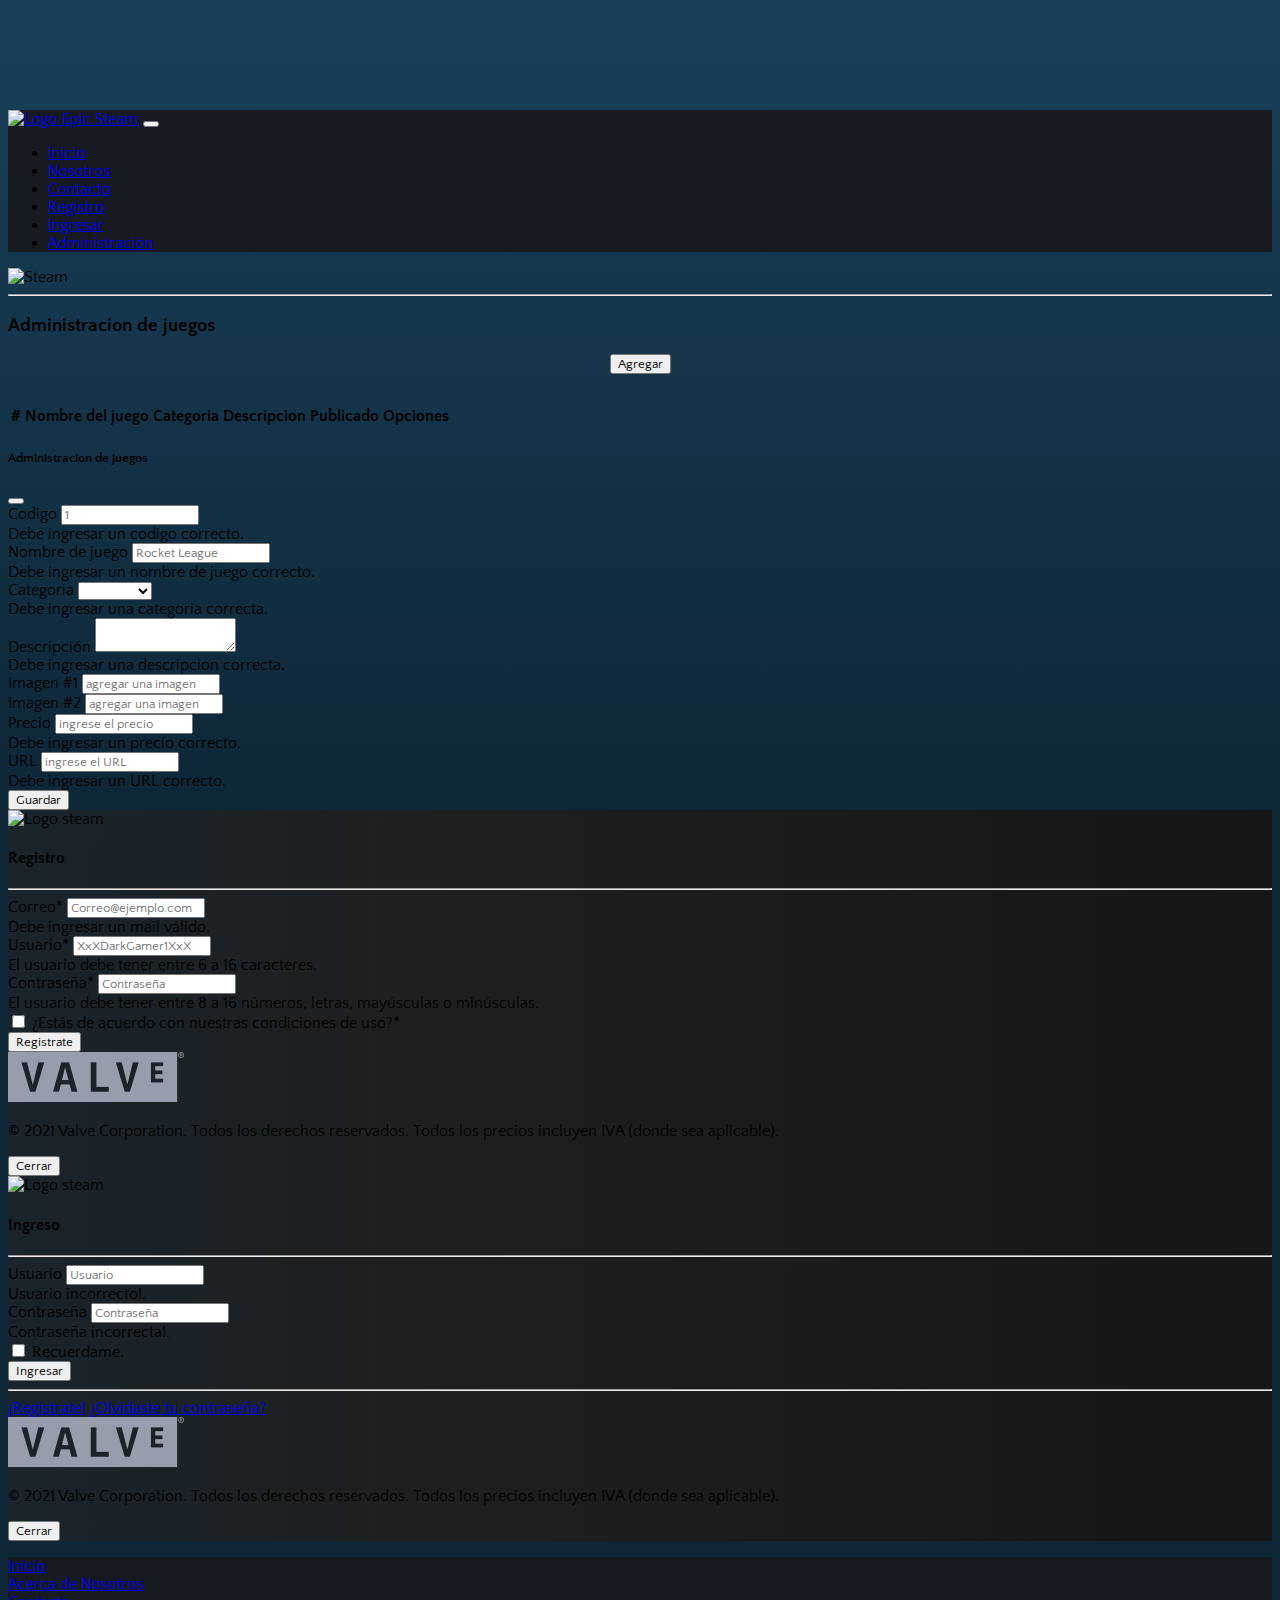
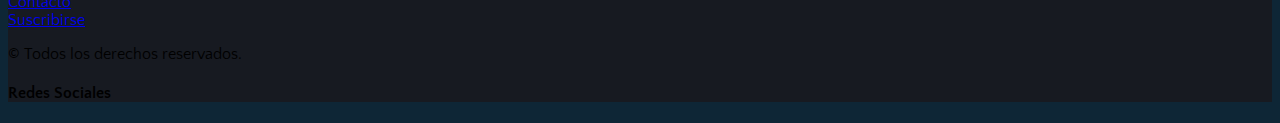
==== admin.html @ 3ad2d2c6 "se arreglaron errores en index.html y se crearon tres funciones para concatenar las categorias en su" ====
<!DOCTYPE html>
<html lang="es">

<head>
    <meta charset="UTF-8">
    <meta name="viewport" content="width=device-width, initial-scale=1.0">
    <meta name="keywords" content="steam, videojuegos, ofertas, multiplataformas, juegos originales, juegos completos, multiplayer, multijugador">
    <meta name="description" content="La mejor tienda de videojuegos para PC, contamos con los mejores precios y ofertas que se adapten a vos">
    <meta name="author" content="Alderete Nicolas Emanuel, D'Amichici Claudia Andrea, Llebeili Daniel Agustin, Mosquera Sebastian Ariel">
    <link rel="shortcut icon" href="img/favicon.ico" type="image/x-icon">
    <link href="https://cdn.jsdelivr.net/npm/bootstrap@5.0.0-beta2/dist/css/bootstrap.min.css" rel="stylesheet" integrity="sha384-BmbxuPwQa2lc/FVzBcNJ7UAyJxM6wuqIj61tLrc4wSX0szH/Ev+nYRRuWlolflfl" crossorigin="anonymous">
    <link rel="stylesheet" href="css/style.css">
    <script src="//cdn.jsdelivr.net/npm/sweetalert2@10"></script>
    <script src="https://kit.fontawesome.com/98b26e2579.js" crossorigin="anonymous"></script>
    <title>Steam</title>
</head>

<body class="body">
    <header>
        <nav class="navbar navbar-expand-lg navbar-dark fixed-top">
            <div class="container">
                <a class="navbar-brand maxwidthlogo text-center" href="index.html"><img src="img/logo_steam.svg" alt="Logo Epic Steam" class="img-fluid w-50" style="width: 356px; height: 89px;"></a>
                <button class="navbar-toggler" type="button" data-bs-toggle="collapse" data-bs-target="#navbarSupportedContent" aria-controls="navbarSupportedContent" aria-expanded="false" aria-label="Toggle navigation">
                    <span class="navbar-toggler-icon"></span>
                </button>
                <div class="collapse navbar-collapse" id="navbarSupportedContent">
                    <ul class="navbar-nav me-auto mb-2 mb-lg-0 text-center">
                        <li class="nav-item active mx-2">
                            <a class="nav-link" href="index.html">
                                <i class="fas fa-home fa-x"></i>
                                <div>Inicio</div>
                            </a>
                        </li>
                        <li class="nav-item mx-2">
                            <a class="nav-link" href="nosotros.html"><i class="fas fa-users fa-x"></i>
                                <div>Nosotros</div>
                            </a>
                        </li>
                        <li class="nav-item mx-2">
                            <a class="nav-link" href="contacto.html"><i class="far fa-comments fa-x"></i>
                                <div>Contacto</div>
                            </a>
                        </li>
                        <li class="nav-item mx-2">
                            <a class="nav-link" href="#modalRegistro" class="btn btn-light my-2" data-bs-toggle="modal" data-bs-target="#registromodal"><i class="far fa-bell fa-x"></i>
                                <div>Registro</div>
                            </a>
                        </li>
                        <li class="nav-item mx-2">
                            <a class="nav-link" href="#modalIngresar" data-bs-toggle="modal" data-bs-target="#loginmodal"><i class="fas fa-sign-in-alt fa-x"></i>
                                <div>Ingresar</div>
                            </a>
                        </li>
                        <li class="nav-item mx-2 d-none">
                            <a class="nav-link" href="admin.html"><i class="fas fa-user-shield fa-x"></i>
                                <div>Administración</div>
                            </a>
                        </li>
                    </ul>
                </div>
            </div>
        </nav>
    </header>
    <main>
        <div class="container">
            <section>
                <div class="d-flex justify-content-center">
                    <img src="img/logo_steam.svg" class="w-25 my-5" alt="Steam">
                </div>
                <hr class="text-light">
            </section>
            <section>
                <div>
                    <h3 class="text-center text-light mb-5 my-5">Administracion de juegos</h3>
                </div>
                <div class="botonAgregar">
                    <button class="btn btn-success w-25" id='btnAgregar'>Agregar</button>
                </div>
                <div class="table-responsive">
                    <table class="table table-striped">
                        <thead>
                            <tr class="text-light">
                                <th scope="col">#</th>
                                <th scope="col">Nombre del juego</th>
                                <th scope="col">Categoria</th>
                                <th scope="col">Descripcion</th>
                                <th scope="col">Publicado</th>
                                <th scope="col">Opciones</th>
                            </tr>
                        </thead>
                        <tbody id='tablaJuegos'>
                            
                        </tbody>
                    </table>
                </div>
            </section>
    </main>
    <!--Modal de administración-->
    <div class="modal" tabindex="-1" id="modalJuegos">
        <div class="modal-dialog">
            <div class="modal-content">
                <div class="modal-header">
                    <h5 class="modal-title">Administracion de juegos</h5>
                    <button type="button" class="btn-close" data-bs-dismiss="modal" aria-label="Close"></button>
                </div>
                <div class="modal-body">
                    <form id="formJuegos" onsubmit="guardarDatos(event)">
                        <div class="mb-3">
                            <label class="form-label">Codigo</label>
                            <input type="number" id="codigo" class="form-control" placeholder="1">
                            <div class="invalid-feedback">
                                Debe ingresar un codigo correcto.
                            </div>
                        </div>
                        <div class="mb-3">
                            <label class="form-label">Nombre de juego</label>
                            <input type="name" id="nombreDeJuego" class="form-control" placeholder="Rocket League">
                            <div class="invalid-feedback">
                                Debe ingresar un nombre de juego correcto.
                            </div>
                        </div>
                        <div class="mb-3">
                            <label class="form-label">Categoria</label>
                            <select id="categoria" class="form-control">
                        <option></option>
                        <option>Manejo</option>
                        <option>Disparos</option>
                        <option>Historia</option>
                        <option>Deportes</option>
                    </select>
                            <div class="invalid-feedback">
                                Debe ingresar una categoria correcta.
                            </div>
                        </div>
                        <div class="mb-3">
                            <label class="form-label">Descripción</label>
                            <textarea row="3" class="form-control" id="descripcion"></textarea>
                            <div class="invalid-feedback">
                                Debe ingresar una descripcion correcta.
                            </div>
                        </div>
                        <div class="mb-3">
                            <label class="form-label">Imagen #1</label>
                            <input type="text" class="form-control" placeholder="agregar una imagen" id="imagen1">
                        </div>
                        <div class="mb-3">
                            <label class="form-label">Imagen #2</label>
                            <input type="text" class="form-control" placeholder="agregar una imagen" id="imagen2">
                        </div>
                        <div class="mb-3">
                            <label class="form-label">Precio</label>
                            <input type="number" class="form-control" placeholder="ingrese el precio" id="precio">
                            <div class="invalid-feedback">
                                Debe ingresar un precio correcto.
                            </div>
                        </div>
                        <div class="mb-3">
                            <label class="form-label">URL</label>
                            <input type="text" class="form-control" placeholder="ingrese el URL" id="url">
                            <div class="invalid-feedback">
                                Debe ingresar un URL correcto.
                            </div>
                        </div>
                        <button class="btn btn-success w-100" type="submit">Guardar</button>
                    </form>
                </div>
            </div>
        </div>
    </div>
    <!-- Modal 1 -->
    <!-- Modal -->
    <div class="modal fade" id="registromodal" tabindex="-1" aria-labelledby="exampleModalLabel" aria-hidden="true">
        <div class="modal-dialog">
            <div class="modal-content bg-modal p-4">
                <div class="text-light d-flex flex-column">
                    <div>
                        <img src="img/logo_steam.svg" alt="Logo steam" class="w-25">
                        <h4 class="text-center">Registro</h4>
                        <hr class="hrs">
                    </div>
                    <div class="modal-body text-light">
                        <form class="px-4 py-3" onsubmit="validarReg(event)">
                            <div class="mb-3">
                                <label class="form-label">Correo*</label>
                                <input type="email" placeholder="Correo@ejemplo.com" class="form-control" id="email" onblur="validarEmail(this)" required>
                                <div class="invalid-feedback">
                                    Debe ingresar un mail válido.
                                </div>
                            </div>
                            <div class="mb-3">
                                <label class="form-label">Usuario*</label>
                                <input type="text" class="form-control" id="usuario" placeholder="XxXDarkGamer1XxX" onblur="validarUsuario (this)" required>
                                <div class="invalid-feedback">
                                    El usuario debe tener entre 6 a 16 caracteres.
                                </div>
                            </div>
                            <div class="mb-3">
                                <label class="form-label">Contraseña*</label>
                                <input type="password" class="form-control" id="contraseña" placeholder="Contraseña" onblur="validarContraseña(this)">
                                <div class="invalid-feedback">
                                    El usuario debe tener entre 8 a 16 números, letras, mayúsculas o minúsculas.
                                </div>
                            </div>
                            <div class="mb-3">
                                <div class="form-check">
                                    <input type="checkbox" class="form-check-input" id="terminos">
                                    <label class="form-check-label" for="dropdownCheck">
                                                ¿Estás de acuerdo con nuestras condiciones de uso?*
                                                </label>
                                </div>
                            </div>
                            <button type="submit" class="btn btn-success">Registrate</button>
                        </form>
                    </div>
                    <div class="modal-footer">
                        <div class="d-flex">
                            <div>
                                <img src="img/footerLogo_valve_new.png" alt="Logo-de-valve" class="w-100">
                            </div>
                            <p>© 2021 Valve Corporation. Todos los derechos reservados. Todos los precios incluyen IVA (donde sea aplicable).</p>
                        </div>
                        <div class="d-flex align-items-end justify-content-end">
                            <button type="button" class="btn btn-success" data-bs-dismiss="modal">Cerrar</button>
                        </div>
                    </div>
                </div>
            </div>
        </div>
    </div>
    <!-- Modal 2 -->
    <!-- Modal -->
    <div class="modal fade" id="loginmodal" tabindex="-1" aria-labelledby="exampleModalLabel" aria-hidden="true">
        <div class="modal-dialog">
            <div class="modal-content bg-modal p-4">
                <div class="text-light d-flex flex-column">
                    <div>
                        <img src="img/logo_steam.svg" alt="Logo steam" class="w-25">
                        <h4 class="text-center">Ingreso</h4>
                        <hr class="hrs">
                    </div>
                    <div class="modal-body text-light">
                        <form class="px-4 py-3">
                            <div class="mb-3">
                                <label class="form-label">Usuario</label>
                                <input type="text" class="form-control" id="exampleDropdownFormEmail1" placeholder="Usuario" onblur="validarUsuario (this)" required>
                                <div class="invalid-feedback">
                                    Usuario incorrecto!.
                                </div>
                            </div>
                            <div class="mb-3">
                                <label class="form-label">Contraseña</label>
                                <input type="password" class="form-control" id="exampleDropdownFormPassword1" placeholder="Contraseña " onblur="validarContraseña(this)" required>
                                <div class="invalid-feedback">
                                    Contraseña incorrecta!.
                                </div>
                            </div>
                            <div class="mb-3">
                                <div class="form-check">
                                    <input type="checkbox" class="form-check-input" id="...">
                                    <label class="form-check-label" for="dropdownCheck">
                                                    Recuerdame.
                                                    </label>
                                </div>
                            </div>
                            <button type="submit" class="btn btn-success">Ingresar</button>
                        </form>
                        <hr class="hrs">
                        <a class="dropdown-item text-light" href="#">¡Registrate!</a>
                        <a class="dropdown-item text-light" href="#">¿Olvidaste tu contraseña?</a>
                    </div>
                    <div class="modal-footer">
                        <div class="d-flex">
                            <div>
                                <img src="img/footerLogo_valve_new.png" alt="Logo-de-valve" class="w-100">
                            </div>
                            <p>© 2021 Valve Corporation. Todos los derechos reservados. Todos los precios incluyen IVA (donde sea aplicable).</p>
                        </div>
                        <div class="d-flex align-items-end justify-content-end">
                            <button type="button" class="btn btn-success" data-bs-dismiss="modal">Cerrar</button>
                        </div>
                    </div>
                </div>
            </div>
        </div>
    </div>
    <!-- Fin de modal -->
    <footer class="container-fluid text-dark pt-3">
        <section class="row align-items-center text-center">
            <article class="col-sm-12 col-md-4">
                <ul class="lista">
                    <li><a href="#" class="text-light">Inicio</a></li>
                    <li><a href="#" class="text-light">Acerca de Nosotros</a></li>
                    <li><a href="#" class="text-light">Contacto</a></li>
                    <li><a href="#" class="text-light">Suscribirse</a></li>
                </ul>
            </article>
            <article class="col-sm-12 col-md-4 align-items-center text-light">
                <p>&copy; Todos los derechos reservados.</p>
            </article>
            <article class="col-sm-12 col-md-4 pt-2">
                <h4 class="lead text-light">Redes Sociales</h4>
                <div class="row">
                    <div class="col-sm-12">
                        <a href="#" class="text-light"><i class="fab fa-facebook-square fa-2x m-2"></i></a>
                        <a href="#" class="text-light" target="_blank"><i
                                class="fab fa-twitter-square fa-2x m-2"></i></a>
                        <a href="#" class="text-light"><i class="fab fa-instagram-square fa-2x m-2"></i></a>
                        <a href="#" class="text-light"><i class="fab fa-youtube-square fa-2x m-2"></i></i></a>
                    </div>
                </div>
            </article>
        </section>
        </div>
    </footer>
    <script src="https://cdn.jsdelivr.net/npm/bootstrap@5.0.0-beta2/dist/js/bootstrap.bundle.min.js" integrity="sha384-b5kHyXgcpbZJO/tY9Ul7kGkf1S0CWuKcCD38l8YkeH8z8QjE0GmW1gYU5S9FOnJ0" crossorigin="anonymous"></script>
    <script type="module" src="js/admin.js"></script>
    <script src="js/contacto.js"></script>
</body>

</html>
---- css/style.css ----
@import url('https://fonts.googleapis.com/css2?family=Quattrocento+Sans&display=swap');
* {
    font-family: 'Quattrocento Sans', sans-serif;
}

.lista {
    list-style: none;
    padding: 0;
}

body {
    margin-top: 110px;
    min-height: 100vh;
}

.body {
    background: rgb(25, 64, 90);
    background: linear-gradient(180deg, rgba(25, 64, 90, 1) 0%, rgba(14, 38, 54, 1) 49%, rgba(14, 38, 54, 1) 100%);
}

nav {
    background: #171a21;
}

footer {
    background: #171a21;
}

.botonAgregar {
    display: flex;
    justify-content: center;
    margin-bottom: 30px;
}

.bg-destacado {
    background-color: #0a141d;
}

.bo-destacado {
    border-radius: 75%;
}

.hrs {
    color: azure;
}

.ml {
    margin-left: 70px;
}

.fuenteDetalleSmall {
    font-size: 87%;
}

.fuenteDetalleColor1 {
    color: #556772;
}

.fuenteDetalleColor2 {
    color: #66c0f4;
}

.fuenteDetalleColor3 {
    color: #8f98a0;
}

.textLink {
    text-decoration: none;
    color: #8f98a0;
}

.textLink:hover {
    text-decoration: none;
    color: #f5f5f5;
}

.fuenteDetalleLarge {
    font-size: 170%;
    font-weight: bold;
}

.bg-card {
    background: rgb(43, 59, 74);
    background: linear-gradient(90deg, rgba(43, 59, 74, 1) 0%, rgba(86, 100, 115, 1) 91%);
    height: 60px;
    padding-bottom: 20px;
    border-radius: 5px;
}

.boton-comprar {
    background: rgb(117, 176, 34);
    background: linear-gradient(90deg, rgba(117, 176, 34, 1) 0%, rgba(88, 138, 27, 1) 69%);
    color: #d2efa9;
    height: 34px;
    border: none;
    border-radius: 3px;
    font-weight: bold;
}

.boton-comprar:hover {
    background: rgb(152, 229, 43);
    background: linear-gradient(90deg, rgba(152, 229, 43, 1) 0%, rgba(122, 192, 36, 1) 69%);
    color: white;
    font-weight: bold;
}

.plataformaCompra {
    background: #0a141d;
    width: max-content;
    margin-left: 70%;
    border-radius: 3px;
}

.fondoTabla {
    background: #112e41;
}

.textos {
    text-align: justify;
}

.plataformaContrato {
    background: rgb(78, 74, 63);
    background: linear-gradient(90deg, rgba(78, 74, 63, 1) 4%, rgba(114, 104, 80, 1) 74%);
    color: #e1c48a;
}

.bg-modal {
    background: rgb(34, 34, 34);
    background: linear-gradient(90deg, rgba(34, 34, 34, 0.5410539215686274) 0%, rgba(31, 31, 31, 1) 35%, rgba(22, 22, 22, 1) 100%);
}

.pers1 {
    margin: 40px;
    background-color: #00DBDE;
    background-image: linear-gradient(90deg, #00DBDE 0%, #171a21 73%);
}

.pers2 {
    margin: 40px;
    background-color: #171a21;
    background-image: linear-gradient(90deg, #171a21 28%, #00DBDE 73%);
}

.pers3 {
    margin: 40px;
    background-color: #00DBDE;
    background-image: linear-gradient(90deg, #00DBDE 0%, #171a21 73%);
}

.pers4 {
    margin: 40px;
    background-color: #171a21;
    background-image: linear-gradient(90deg, #171a21 28%, #00DBDE 73%);
}

.fotopers {
    border-radius: 50%;
}

.video {
    width: 100%;
    height: 45%;
}

.intro {
    background-color: #0a141d;
    height: 510px;
}

.contenedor404 {
    background: rgb(0, 0, 0);
    background: linear-gradient(90deg, rgba(0, 0, 0, 0.6951914554884453) 0%, rgba(0, 0, 0, 0.8436508392419468) 76%);
}

.gordon {
    position: relative;
}

@media (max-width: 1400px) and (min-width: 1200px) {
    .plataformaCompra {
        margin-left: 65%;
    }
}

@media (max-width: 1200px) and (min-width: 992px) {
    .plataformaCompra {
        margin-left: 60%;
    }
    .intro {
        height: 540px;
    }
}

@media (max-width: 992px) {
    .fuenteDetalleLarge {
        font-size: 140%;
    }
    .plataformaCompra {
        margin-left: 60%;
    }
    .contenedorFlexible {
        display: flex;
        flex-direction: column;
    }
    .intro {
        height: 800px;
    }
}

@media (max-width: 769px) {
    .fuenteDetalleLarge {
        font-size: 110%;
    }
    .fuenteDetalleSmall2 {
        font-size: 70%;
    }
    .plataformaCompra {
        margin-left: 60%;
        font-size: 70%;
    }
    .intro {
        height: 620px;
    }
}

@media (max-width: 520px) {
    .plataformaCompra {
        margin-left: 5%;
        font-size: 70%;
    }
}

.buttonCheckbox{
    transform: scale(2.0);
    margin-left: 30px;
    margin-top: 10px;
}
.buttonCheckboxModal{
    transform: scale(1.5);
}
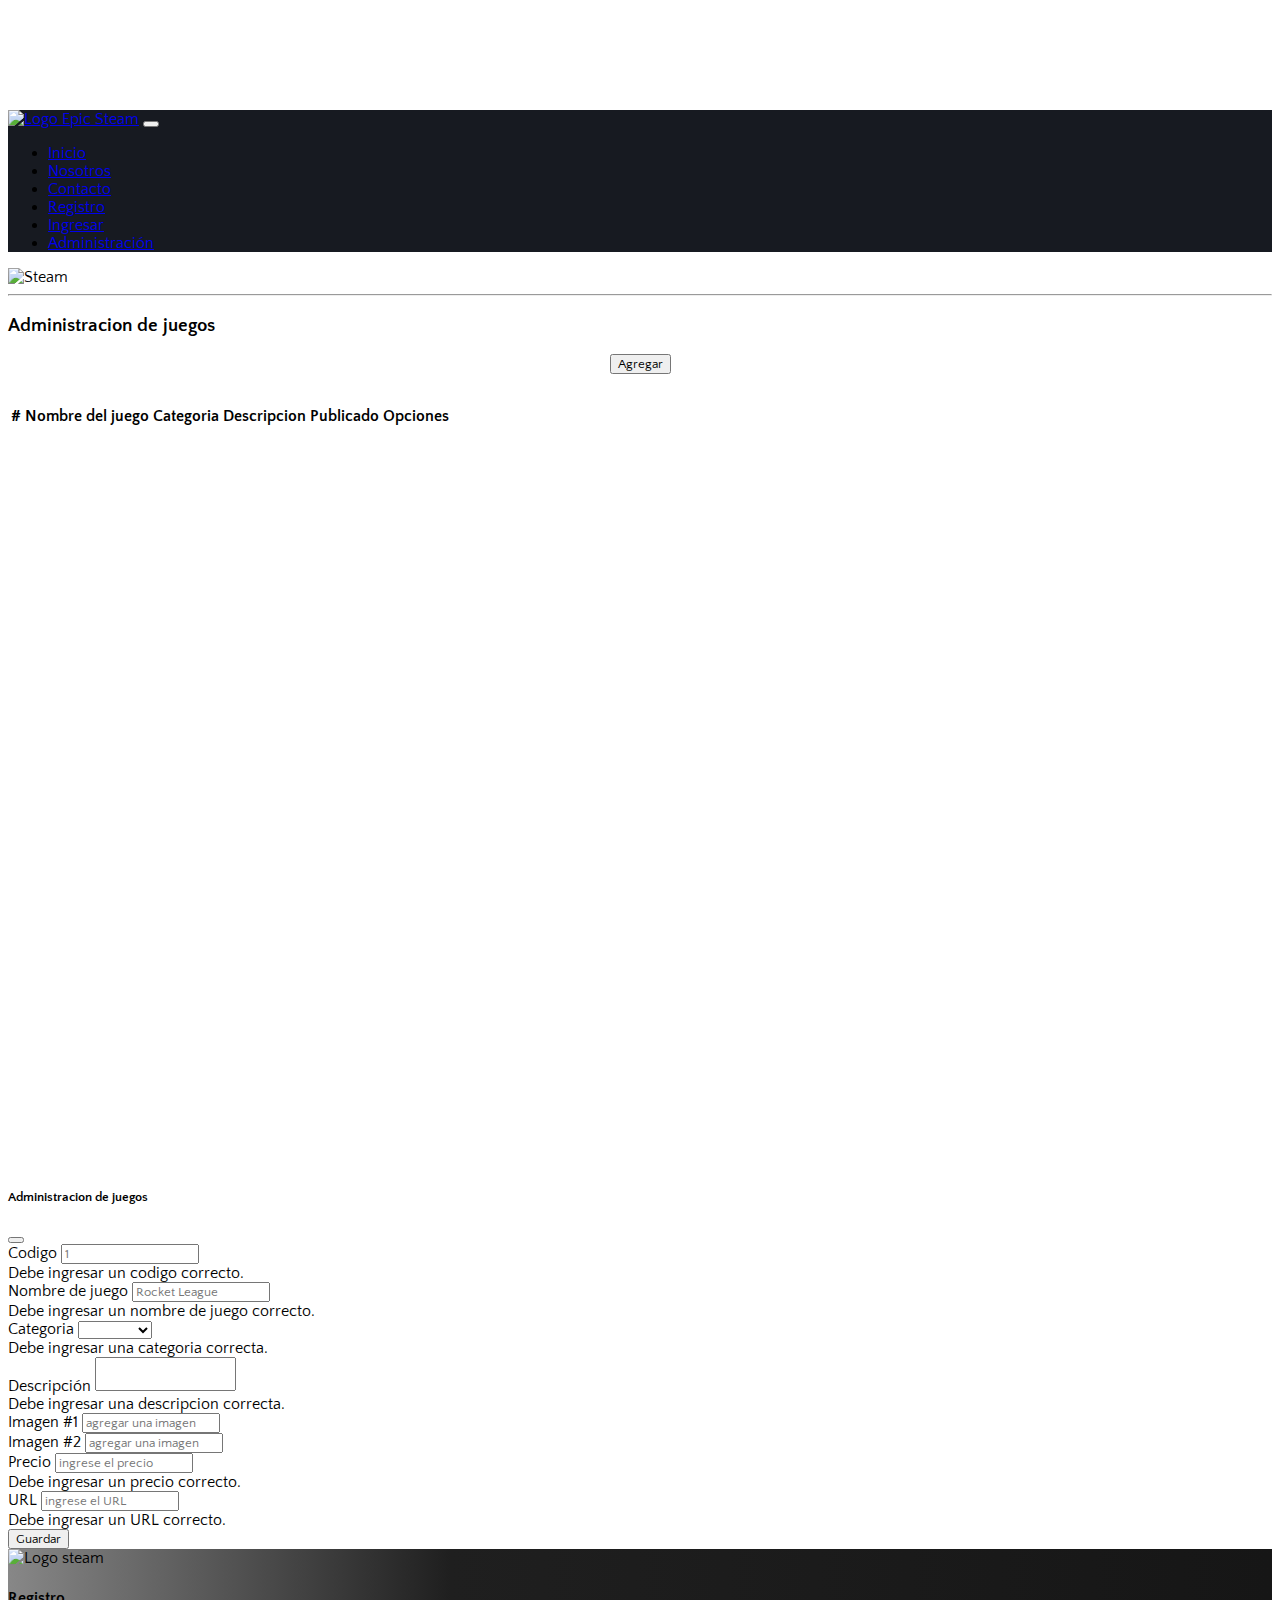
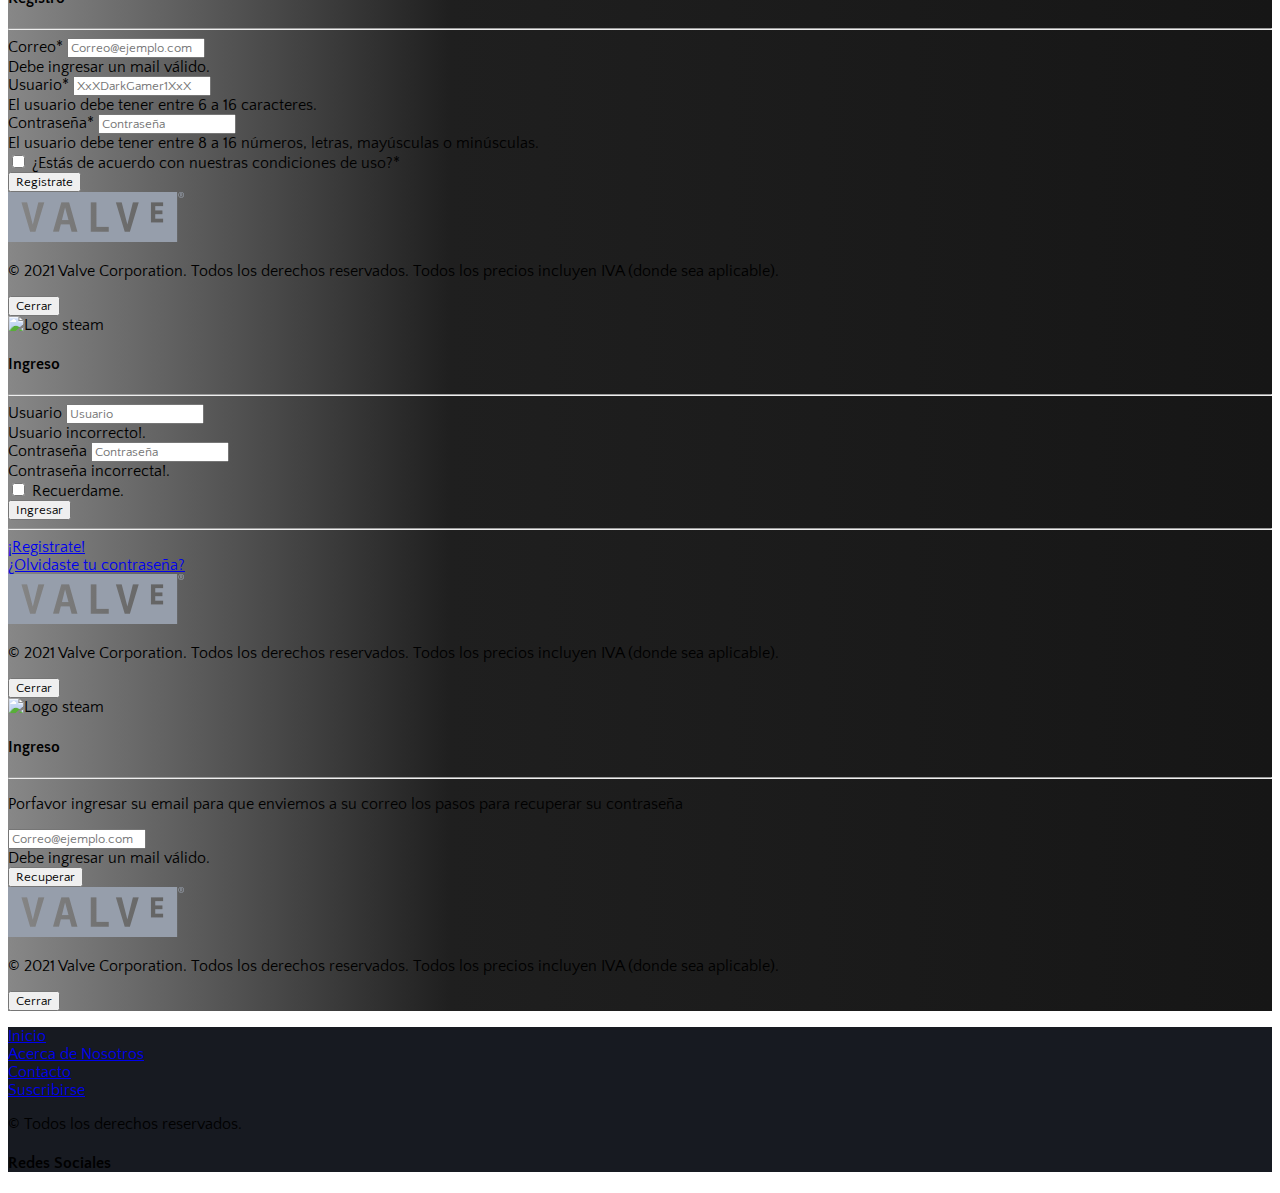
==== commit 3dd5ee51: "se modifico propiedades en imagen de fondo de pag error 404" ====
--- a/admin.html
+++ b/admin.html
@@ -15,7 +15,7 @@
     <title>Steam</title>
 </head>
 
-<body class="body">
+<body>
     <header>
         <nav class="navbar navbar-expand-lg navbar-dark fixed-top">
             <div class="container">
@@ -52,7 +52,7 @@
                             </a>
                         </li>
                         <li class="nav-item mx-2 d-none">
-                            <a class="nav-link" href="admin.html"><i class="fas fa-user-shield fa-x"></i>
+                            <a class="nav-link active" href="admin.html"><i class="fas fa-user-shield fa-x"></i>
                                 <div>Administración</div>
                             </a>
                         </li>
@@ -94,6 +94,7 @@
                     </table>
                 </div>
             </section>
+        </div>
     </main>
     <!--Modal de administración-->
     <div class="modal" tabindex="-1" id="modalJuegos">
@@ -241,14 +242,14 @@
                     <div class="modal-body text-light">
                         <form class="px-4 py-3">
                             <div class="mb-3">
-                                <label class="form-label">Usuario</label>
+                                <label  class="form-label">Usuario</label>
                                 <input type="text" class="form-control" id="exampleDropdownFormEmail1" placeholder="Usuario" onblur="validarUsuario (this)" required>
                                 <div class="invalid-feedback">
                                     Usuario incorrecto!.
                                 </div>
                             </div>
                             <div class="mb-3">
-                                <label class="form-label">Contraseña</label>
+                                <label  class="form-label">Contraseña</label>
                                 <input type="password" class="form-control" id="exampleDropdownFormPassword1" placeholder="Contraseña " onblur="validarContraseña(this)" required>
                                 <div class="invalid-feedback">
                                     Contraseña incorrecta!.
@@ -265,8 +266,47 @@
                             <button type="submit" class="btn btn-success">Ingresar</button>
                         </form>
                         <hr class="hrs">
-                        <a class="dropdown-item text-light" href="#">¡Registrate!</a>
-                        <a class="dropdown-item text-light" href="#">¿Olvidaste tu contraseña?</a>
+                        <div><a class="hobmodales text-light" href="#" data-bs-toggle="modal" data-bs-target="#registromodal" data-bs-dismiss="modal">¡Registrate!</a></div>
+                        <div class="py-2"><a class="text-light hobmodales" href="#" data-bs-toggle="modal" data-bs-target="#recuperar" data-bs-dismiss="modal">¿Olvidaste tu contraseña?</a></div>
+                    </div>
+                    <div class="modal-footer">
+                        <div class="d-flex">
+                            <div>
+                                <img src="img/footerLogo_valve_new.png" alt="Logo-de-valve" class="w-100">
+                            </div>
+                            <p>© 2021 Valve Corporation. Todos los derechos reservados. Todos los precios incluyen IVA (donde sea aplicable).</p>
+                        </div>
+                        <div class="d-flex align-items-end justify-content-end">
+                            <button type="button" class="btn btn-success" data-bs-dismiss="modal">Cerrar</button>
+                        </div>
+                    </div>
+                </div>
+            </div>
+        </div>
+    </div>
+    <!-- Fin de modal -->
+    <!-- Modal 3 -->
+    <!-- Modal -->
+    <div class="modal fade" id="recuperar" tabindex="-1" aria-labelledby="exampleModalLabel" aria-hidden="true">
+        <div class="modal-dialog">
+            <div class="modal-content bg-modal p-4">
+                <div class="text-light d-flex flex-column">
+                    <div>
+                        <img src="img/logo_steam.svg" alt="Logo steam" class="w-25">
+                        <h4 class="text-center">Ingreso</h4>
+                        <hr class="hrs">
+                    </div>
+                    <div class="modal-body text-light">
+                        <form class="px-4 py-3">
+                            <div class="mb-3">
+                                <div><p class="text-light">Porfavor ingresar su email para que enviemos a su correo los pasos para recuperar su contraseña</p></div>
+                                <input type="email" placeholder="Correo@ejemplo.com" class="form-control" id="email" onblur="validarEmail(this)" required>
+                                <div class="invalid-feedback">
+                                    Debe ingresar un mail válido.
+                                </div>
+                            </div>
+                            <button type="submit" class="btn btn-success">Recuperar</button>
+                        </form>
                     </div>
                     <div class="modal-footer">
                         <div class="d-flex">
@@ -316,5 +356,4 @@
     <script type="module" src="js/admin.js"></script>
     <script src="js/contacto.js"></script>
 </body>
-
 </html>--- a/css/style.css
+++ b/css/style.css
@@ -3,6 +3,17 @@
     font-family: 'Quattrocento Sans', sans-serif;
 }
 
+.fondo{
+    background-image: url("/img/City17.webp");
+    background-repeat: no-repeat;
+    background-position: center;
+    background-size: cover;
+}
+
+main{
+    min-height: 100vh;
+}
+
 .lista {
     list-style: none;
     padding: 0;
@@ -10,20 +21,39 @@
 
 body {
     margin-top: 110px;
-    min-height: 100vh;
+<<<<<<< HEAD
+   
 }
 
 .body {
+=======
+>>>>>>> bd26e4e6ee7a1b51810fb1f0d7755819b11903ea
     background: rgb(25, 64, 90);
     background: linear-gradient(180deg, rgba(25, 64, 90, 1) 0%, rgba(14, 38, 54, 1) 49%, rgba(14, 38, 54, 1) 100%);
 }
 
+main{
+    min-height: 100vh;
+}
 nav {
     background: #171a21;
 }
 
 footer {
     background: #171a21;
+}
+
+textarea{
+    resize: none;
+}
+
+#particles-js
+{
+	height: 100%;
+	position: absolute;
+	top: 0;
+	width: 100vw;
+    z-index: -1;
 }
 
 .botonAgregar {
@@ -130,26 +160,19 @@
     background: linear-gradient(90deg, rgba(34, 34, 34, 0.5410539215686274) 0%, rgba(31, 31, 31, 1) 35%, rgba(22, 22, 22, 1) 100%);
 }
 
-.pers1 {
+.persona
+{
     margin: 40px;
+}
+
+.persona:nth-child(odd)
+{
     background-color: #00DBDE;
     background-image: linear-gradient(90deg, #00DBDE 0%, #171a21 73%);
 }
 
-.pers2 {
-    margin: 40px;
-    background-color: #171a21;
-    background-image: linear-gradient(90deg, #171a21 28%, #00DBDE 73%);
-}
-
-.pers3 {
-    margin: 40px;
-    background-color: #00DBDE;
-    background-image: linear-gradient(90deg, #00DBDE 0%, #171a21 73%);
-}
-
-.pers4 {
-    margin: 40px;
+.persona:nth-child(even)
+{
     background-color: #171a21;
     background-image: linear-gradient(90deg, #171a21 28%, #00DBDE 73%);
 }
@@ -165,7 +188,7 @@
 
 .intro {
     background-color: #0a141d;
-    height: 510px;
+    height: 100%;
 }
 
 .contenedor404 {
@@ -175,6 +198,7 @@
 
 .gordon {
     position: relative;
+    
 }
 
 @media (max-width: 1400px) and (min-width: 1200px) {
@@ -189,6 +213,21 @@
     }
     .intro {
         height: 540px;
+    }
+
+}
+
+@media screen and (max-width: 1024px){
+    .persona:nth-child(even){
+        background-image: linear-gradient(to bottom, #171a21 28%, #00DBDE 73%);
+    }   
+    
+    .persona:nth-child(odd){
+        background-image: linear-gradient(to top, #00DBDE 0%, #171a21 73%);
+    }   
+    
+    .persona img{
+        object-fit: cover;
     }
 }
 
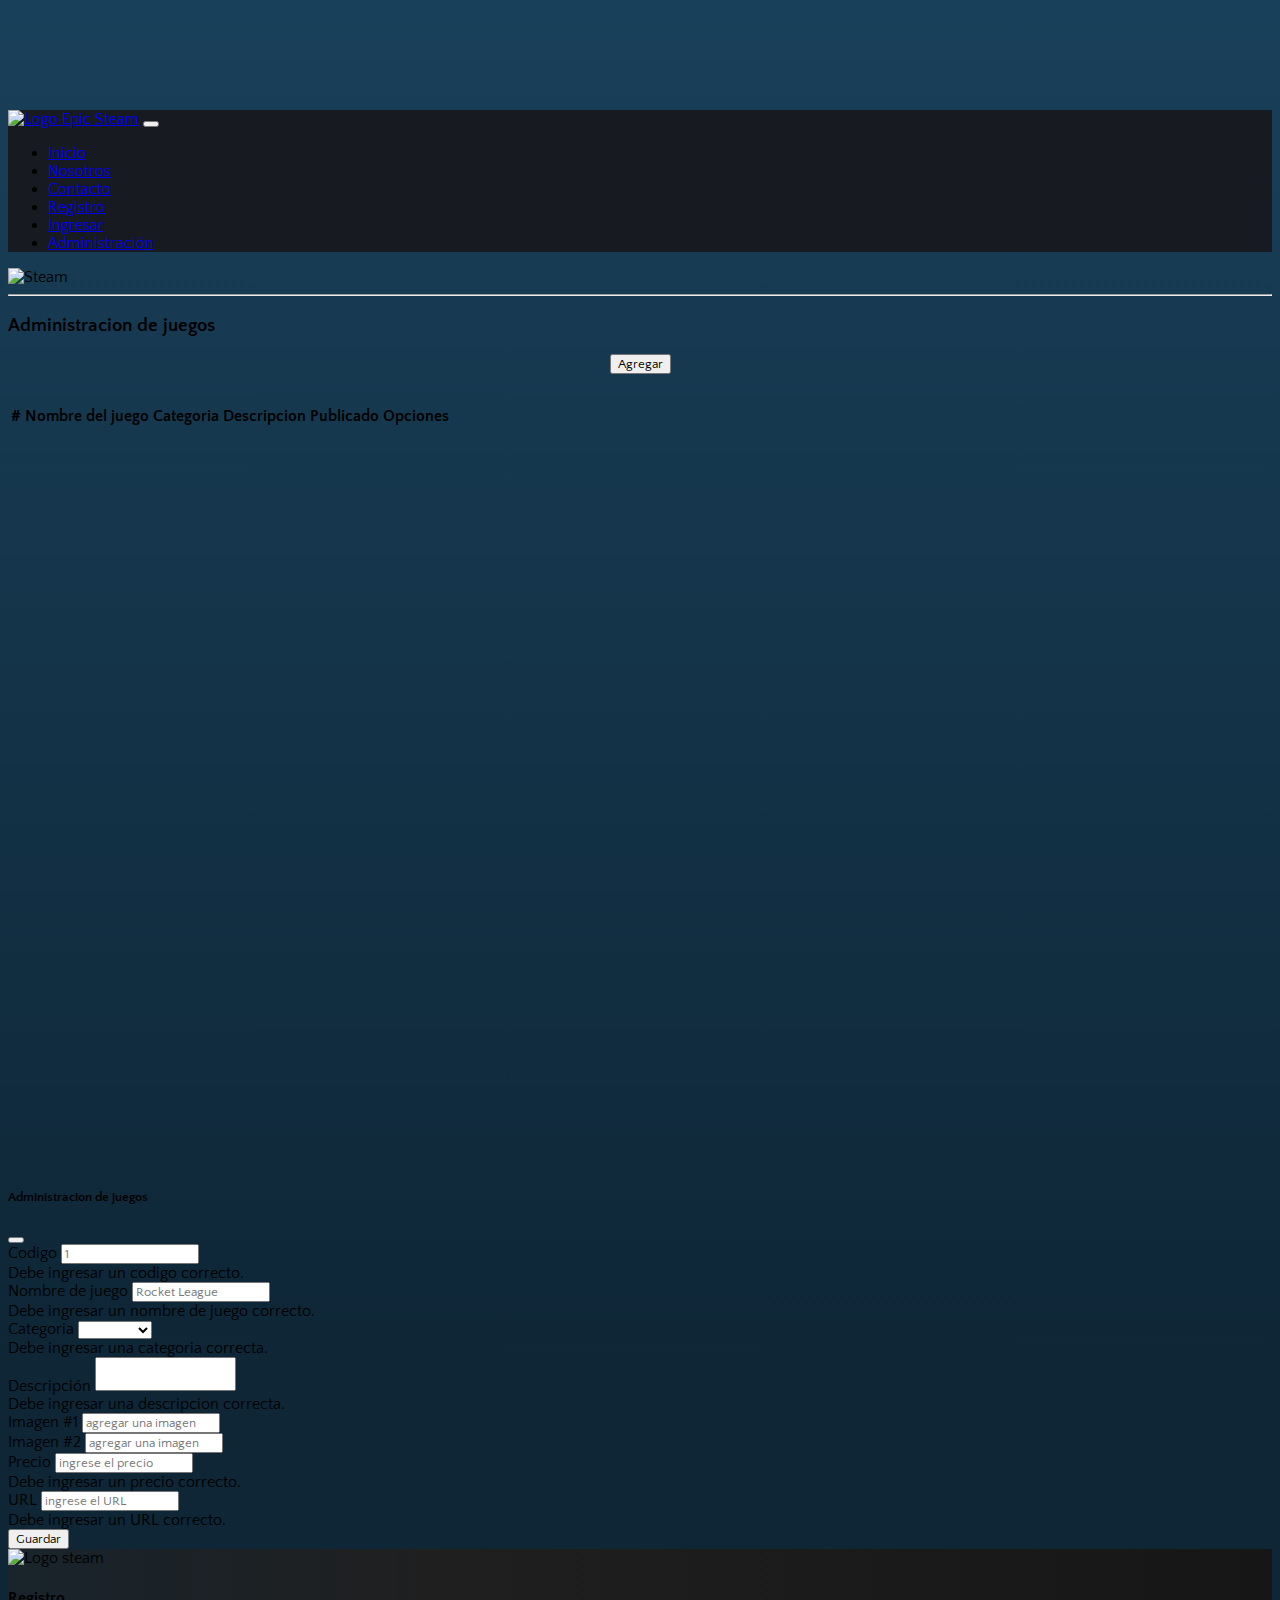
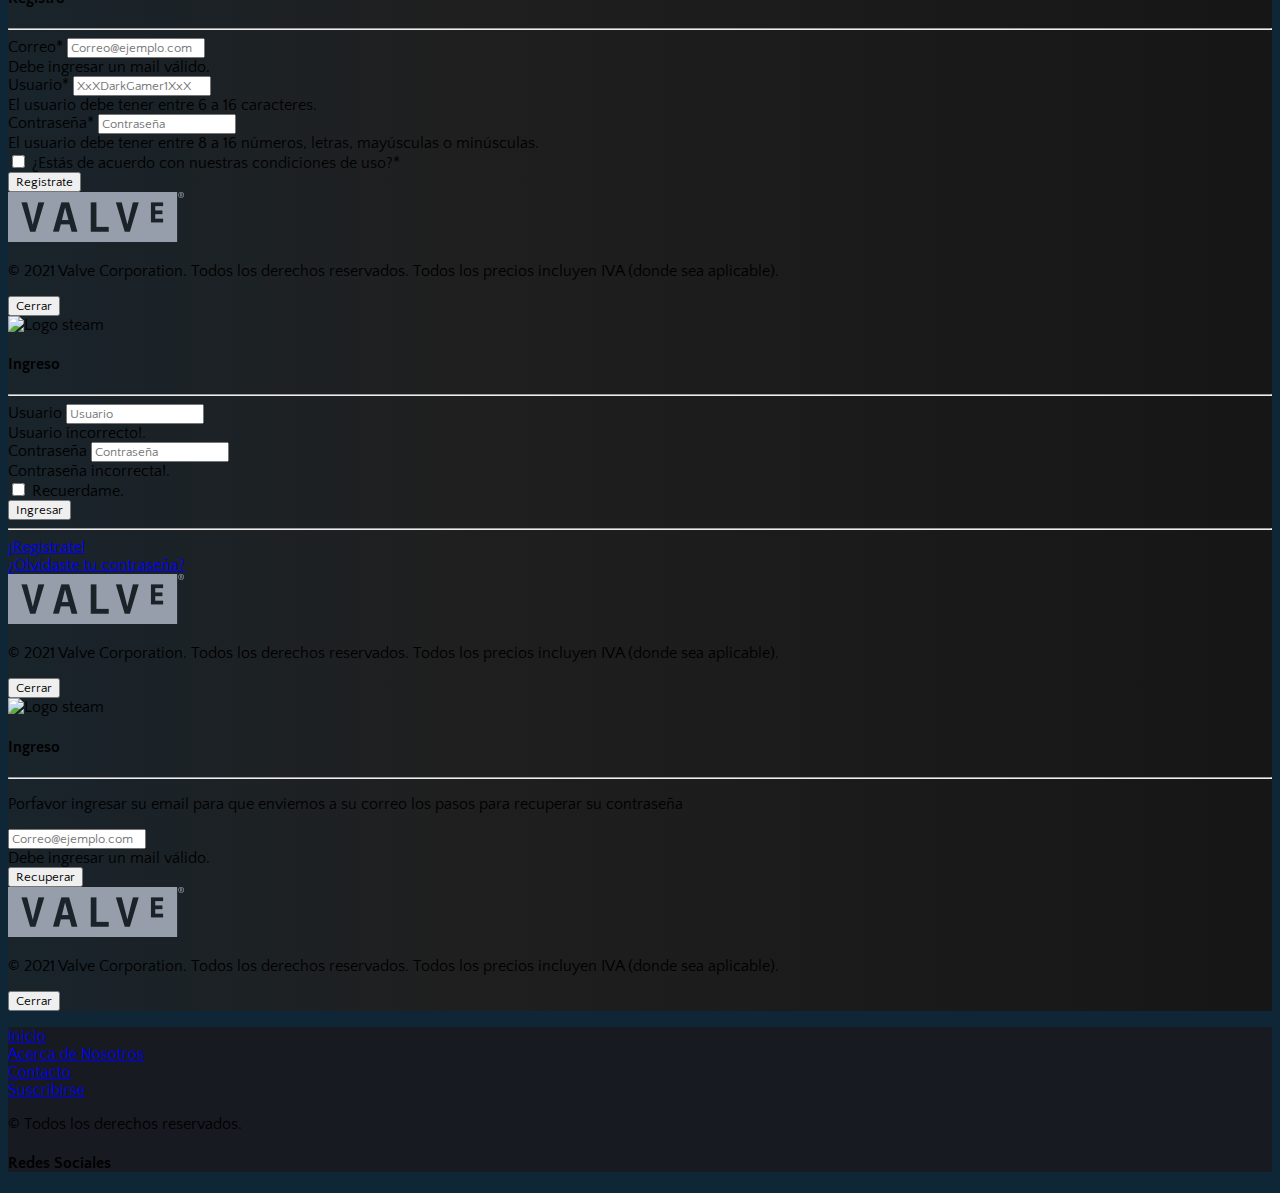
==== commit cfd23ef5: "Nuevo Admin Access del login y Hotfix v1.3" ====
--- a/admin.html
+++ b/admin.html
@@ -12,7 +12,7 @@
     <link rel="stylesheet" href="css/style.css">
     <script src="//cdn.jsdelivr.net/npm/sweetalert2@10"></script>
     <script src="https://kit.fontawesome.com/98b26e2579.js" crossorigin="anonymous"></script>
-    <title>Steam</title>
+    <title>Administrar productos</title>
 </head>
 
 <body>
@@ -89,7 +89,7 @@
                             </tr>
                         </thead>
                         <tbody id='tablaJuegos'>
-                            
+
                         </tbody>
                     </table>
                 </div>
@@ -124,8 +124,8 @@
                             <label class="form-label">Categoria</label>
                             <select id="categoria" class="form-control">
                         <option></option>
-                        <option>Manejo</option>
-                        <option>Disparos</option>
+                        <option>Carreras</option>
+                        <option>Acción</option>
                         <option>Historia</option>
                         <option>Deportes</option>
                     </select>
@@ -168,8 +168,7 @@
             </div>
         </div>
     </div>
-    <!-- Modal 1 -->
-    <!-- Modal -->
+    <!--Modal de registro-->
     <div class="modal fade" id="registromodal" tabindex="-1" aria-labelledby="exampleModalLabel" aria-hidden="true">
         <div class="modal-dialog">
             <div class="modal-content bg-modal p-4">
@@ -228,8 +227,7 @@
             </div>
         </div>
     </div>
-    <!-- Modal 2 -->
-    <!-- Modal -->
+    <!--Modal de ingreso-->
     <div class="modal fade" id="loginmodal" tabindex="-1" aria-labelledby="exampleModalLabel" aria-hidden="true">
         <div class="modal-dialog">
             <div class="modal-content bg-modal p-4">
@@ -242,15 +240,15 @@
                     <div class="modal-body text-light">
                         <form class="px-4 py-3">
                             <div class="mb-3">
-                                <label  class="form-label">Usuario</label>
-                                <input type="text" class="form-control" id="exampleDropdownFormEmail1" placeholder="Usuario" onblur="validarUsuario (this)" required>
+                                <label class="form-label">Usuario</label>
+                                <input type="text" class="form-control" id="user1" placeholder="Usuario" onblur="validarUsuario (this)" required>
                                 <div class="invalid-feedback">
                                     Usuario incorrecto!.
                                 </div>
                             </div>
                             <div class="mb-3">
-                                <label  class="form-label">Contraseña</label>
-                                <input type="password" class="form-control" id="exampleDropdownFormPassword1" placeholder="Contraseña " onblur="validarContraseña(this)" required>
+                                <label class="form-label">Contraseña</label>
+                                <input type="password" class="form-control" id="password1" placeholder="Contraseña " onblur="validarContraseña(this)" required>
                                 <div class="invalid-feedback">
                                     Contraseña incorrecta!.
                                 </div>
@@ -263,7 +261,7 @@
                                                     </label>
                                 </div>
                             </div>
-                            <button type="submit" class="btn btn-success">Ingresar</button>
+                            <button type="submit" class="btn btn-success" id="btnAdmin">Ingresar</button>
                         </form>
                         <hr class="hrs">
                         <div><a class="hobmodales text-light" href="#" data-bs-toggle="modal" data-bs-target="#registromodal" data-bs-dismiss="modal">¡Registrate!</a></div>
@@ -284,9 +282,7 @@
             </div>
         </div>
     </div>
-    <!-- Fin de modal -->
-    <!-- Modal 3 -->
-    <!-- Modal -->
+    <!--Modal de recuperar contraseña-->
     <div class="modal fade" id="recuperar" tabindex="-1" aria-labelledby="exampleModalLabel" aria-hidden="true">
         <div class="modal-dialog">
             <div class="modal-content bg-modal p-4">
@@ -299,7 +295,9 @@
                     <div class="modal-body text-light">
                         <form class="px-4 py-3">
                             <div class="mb-3">
-                                <div><p class="text-light">Porfavor ingresar su email para que enviemos a su correo los pasos para recuperar su contraseña</p></div>
+                                <div>
+                                    <p class="text-light">Porfavor ingresar su email para que enviemos a su correo los pasos para recuperar su contraseña</p>
+                                </div>
                                 <input type="email" placeholder="Correo@ejemplo.com" class="form-control" id="email" onblur="validarEmail(this)" required>
                                 <div class="invalid-feedback">
                                     Debe ingresar un mail válido.
@@ -356,4 +354,5 @@
     <script type="module" src="js/admin.js"></script>
     <script src="js/contacto.js"></script>
 </body>
+
 </html>--- a/css/style.css
+++ b/css/style.css
@@ -3,14 +3,14 @@
     font-family: 'Quattrocento Sans', sans-serif;
 }
 
-.fondo{
+.fondo {
     background-image: url("/img/City17.webp");
     background-repeat: no-repeat;
     background-position: center;
     background-size: cover;
 }
 
-main{
+main {
     min-height: 100vh;
 }
 
@@ -21,20 +21,10 @@
 
 body {
     margin-top: 110px;
-<<<<<<< HEAD
-   
-}
-
-.body {
-=======
->>>>>>> bd26e4e6ee7a1b51810fb1f0d7755819b11903ea
     background: rgb(25, 64, 90);
     background: linear-gradient(180deg, rgba(25, 64, 90, 1) 0%, rgba(14, 38, 54, 1) 49%, rgba(14, 38, 54, 1) 100%);
 }
 
-main{
-    min-height: 100vh;
-}
 nav {
     background: #171a21;
 }
@@ -43,16 +33,15 @@
     background: #171a21;
 }
 
-textarea{
+textarea {
     resize: none;
 }
 
-#particles-js
-{
-	height: 100%;
-	position: absolute;
-	top: 0;
-	width: 100vw;
+#particles-js {
+    height: 100%;
+    position: absolute;
+    top: 0;
+    width: 100vw;
     z-index: -1;
 }
 
@@ -160,19 +149,16 @@
     background: linear-gradient(90deg, rgba(34, 34, 34, 0.5410539215686274) 0%, rgba(31, 31, 31, 1) 35%, rgba(22, 22, 22, 1) 100%);
 }
 
-.persona
-{
+.persona {
     margin: 40px;
 }
 
-.persona:nth-child(odd)
-{
+.persona:nth-child(odd) {
     background-color: #00DBDE;
     background-image: linear-gradient(90deg, #00DBDE 0%, #171a21 73%);
 }
 
-.persona:nth-child(even)
-{
+.persona:nth-child(even) {
     background-color: #171a21;
     background-image: linear-gradient(90deg, #171a21 28%, #00DBDE 73%);
 }
@@ -196,11 +182,6 @@
     background: linear-gradient(90deg, rgba(0, 0, 0, 0.6951914554884453) 0%, rgba(0, 0, 0, 0.8436508392419468) 76%);
 }
 
-.gordon {
-    position: relative;
-    
-}
-
 @media (max-width: 1400px) and (min-width: 1200px) {
     .plataformaCompra {
         margin-left: 65%;
@@ -214,19 +195,16 @@
     .intro {
         height: 540px;
     }
-
-}
-
-@media screen and (max-width: 1024px){
-    .persona:nth-child(even){
+}
+
+@media screen and (max-width: 1024px) {
+    .persona:nth-child(even) {
         background-image: linear-gradient(to bottom, #171a21 28%, #00DBDE 73%);
-    }   
-    
-    .persona:nth-child(odd){
+    }
+    .persona:nth-child(odd) {
         background-image: linear-gradient(to top, #00DBDE 0%, #171a21 73%);
-    }   
-    
-    .persona img{
+    }
+    .persona img {
         object-fit: cover;
     }
 }
@@ -270,11 +248,12 @@
     }
 }
 
-.buttonCheckbox{
+.buttonCheckbox {
     transform: scale(2.0);
     margin-left: 30px;
     margin-top: 10px;
 }
-.buttonCheckboxModal{
+
+.buttonCheckboxModal {
     transform: scale(1.5);
-}
+}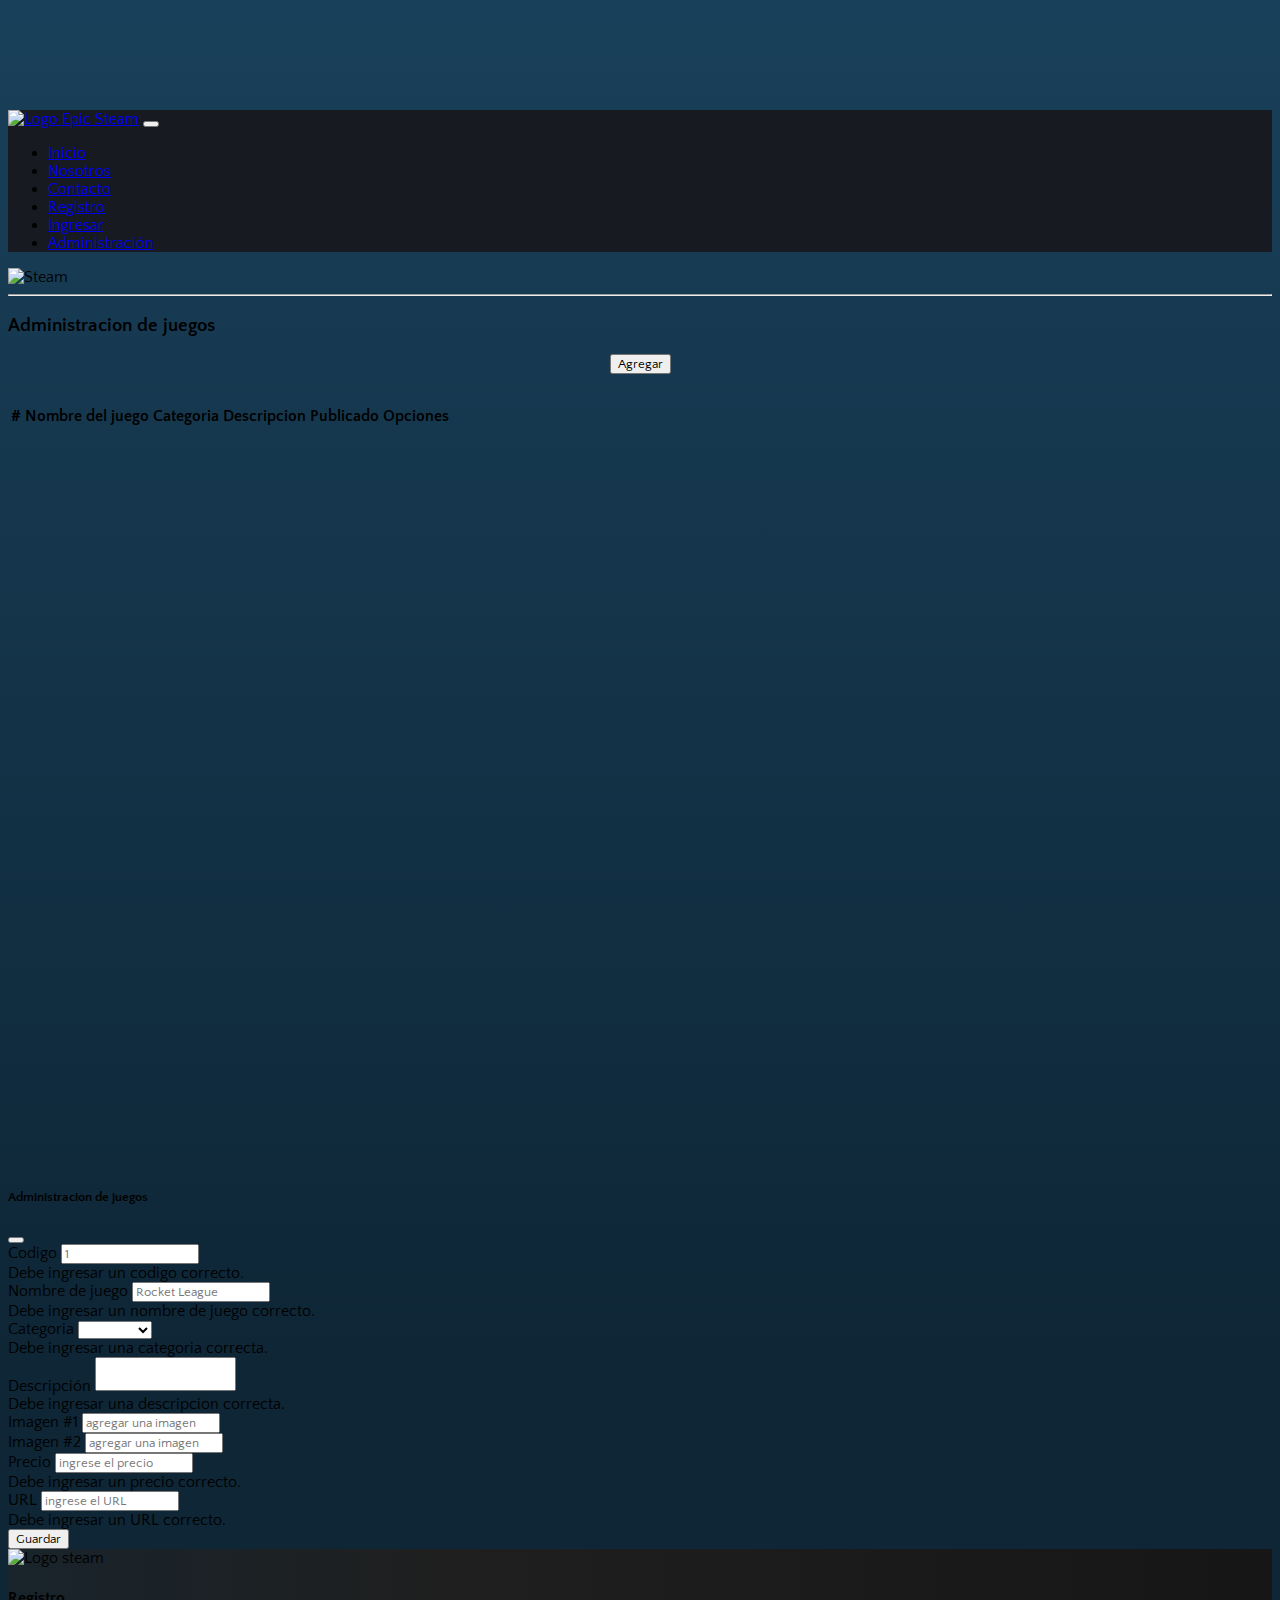
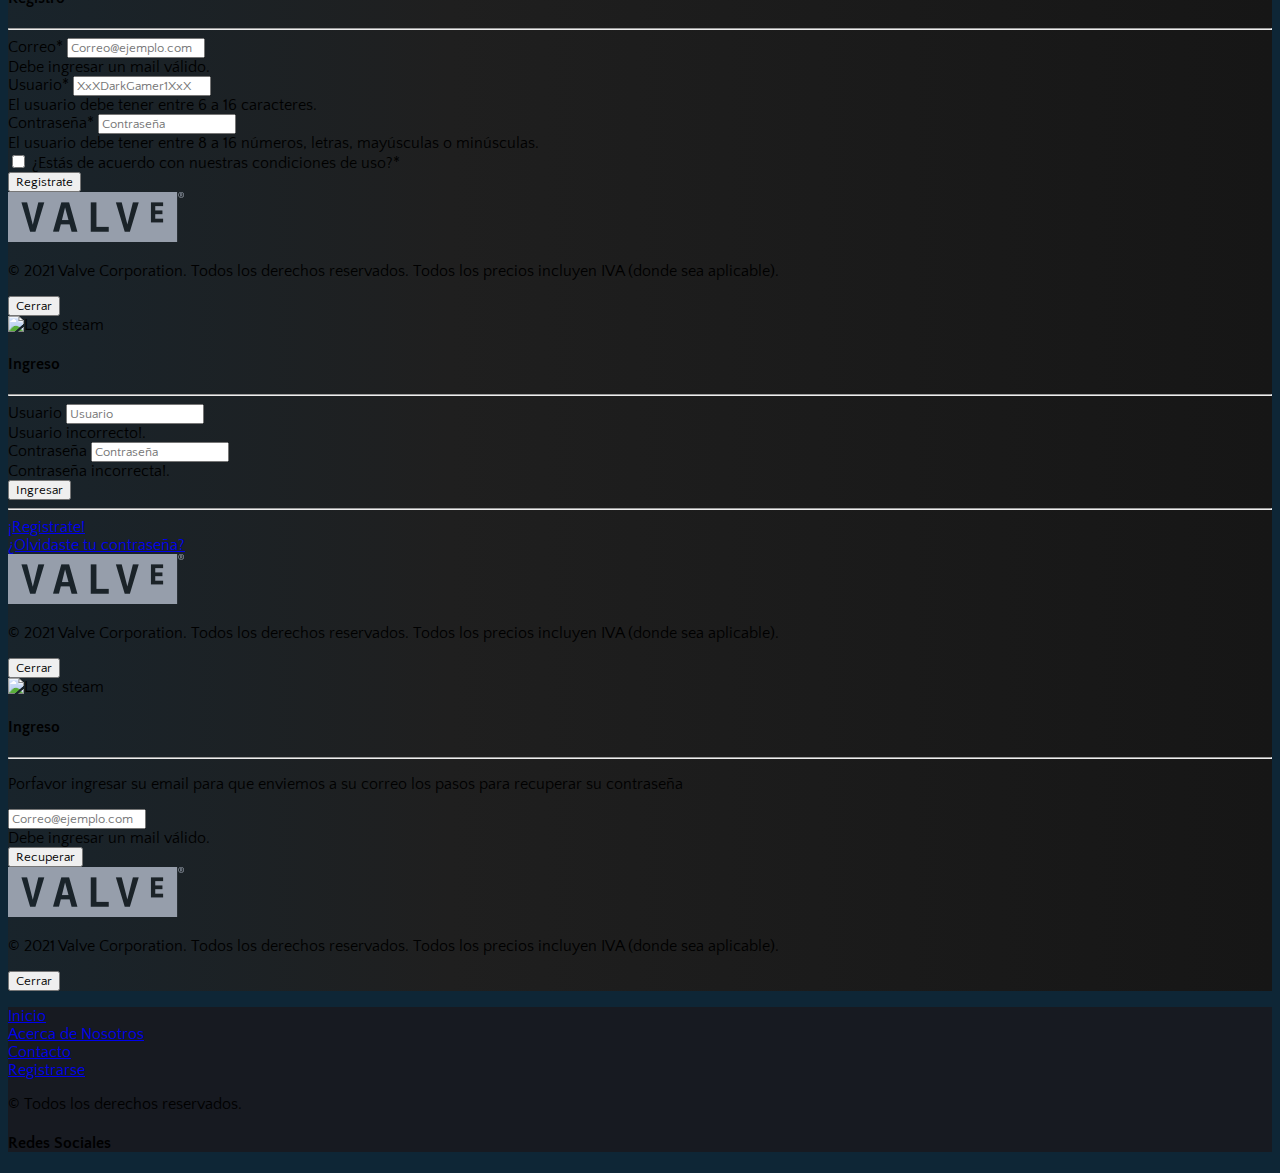
==== commit c1b59b62: "se modifico modal login y se vincularon paginas en el footer" ====
--- a/admin.html
+++ b/admin.html
@@ -253,14 +253,6 @@
                                     Contraseña incorrecta!.
                                 </div>
                             </div>
-                            <div class="mb-3">
-                                <div class="form-check">
-                                    <input type="checkbox" class="form-check-input" id="...">
-                                    <label class="form-check-label" for="dropdownCheck">
-                                                    Recuerdame.
-                                                    </label>
-                                </div>
-                            </div>
                             <button type="submit" class="btn btn-success" id="btnAdmin">Ingresar</button>
                         </form>
                         <hr class="hrs">
@@ -326,10 +318,10 @@
         <section class="row align-items-center text-center">
             <article class="col-sm-12 col-md-4">
                 <ul class="lista">
-                    <li><a href="#" class="text-light">Inicio</a></li>
-                    <li><a href="#" class="text-light">Acerca de Nosotros</a></li>
-                    <li><a href="#" class="text-light">Contacto</a></li>
-                    <li><a href="#" class="text-light">Suscribirse</a></li>
+                    <li><a href="index.html" class="text-light">Inicio</a></li>
+                    <li><a href="nosotros.html" class="text-light">Acerca de Nosotros</a></li>
+                    <li><a href="contacto.html" class="text-light">Contacto</a></li>
+                    <li><a href="#modalRegistro" data-bs-toggle="modal" data-bs-target="#loginmodal" class="text-light">Registrarse</a></li>
                 </ul>
             </article>
             <article class="col-sm-12 col-md-4 align-items-center text-light">
--- a/css/style.css
+++ b/css/style.css
@@ -3,14 +3,14 @@
     font-family: 'Quattrocento Sans', sans-serif;
 }
 
-.fondo {
+.fondo{
     background-image: url("/img/City17.webp");
     background-repeat: no-repeat;
     background-position: center;
     background-size: cover;
 }
 
-main {
+main{
     min-height: 100vh;
 }
 
@@ -33,15 +33,16 @@
     background: #171a21;
 }
 
-textarea {
+textarea{
     resize: none;
 }
 
-#particles-js {
-    height: 100%;
-    position: absolute;
-    top: 0;
-    width: 100vw;
+#particles-js
+{
+	height: 100%;
+	position: absolute;
+	top: 0;
+	width: 100vw;
     z-index: -1;
 }
 
@@ -149,16 +150,19 @@
     background: linear-gradient(90deg, rgba(34, 34, 34, 0.5410539215686274) 0%, rgba(31, 31, 31, 1) 35%, rgba(22, 22, 22, 1) 100%);
 }
 
-.persona {
+.persona
+{
     margin: 40px;
 }
 
-.persona:nth-child(odd) {
+.persona:nth-child(odd)
+{
     background-color: #00DBDE;
     background-image: linear-gradient(90deg, #00DBDE 0%, #171a21 73%);
 }
 
-.persona:nth-child(even) {
+.persona:nth-child(even)
+{
     background-color: #171a21;
     background-image: linear-gradient(90deg, #171a21 28%, #00DBDE 73%);
 }
@@ -182,6 +186,10 @@
     background: linear-gradient(90deg, rgba(0, 0, 0, 0.6951914554884453) 0%, rgba(0, 0, 0, 0.8436508392419468) 76%);
 }
 
+.gordon {
+    position: relative;
+}
+
 @media (max-width: 1400px) and (min-width: 1200px) {
     .plataformaCompra {
         margin-left: 65%;
@@ -197,14 +205,16 @@
     }
 }
 
-@media screen and (max-width: 1024px) {
-    .persona:nth-child(even) {
+@media screen and (max-width: 1024px){
+    .persona:nth-child(even){
         background-image: linear-gradient(to bottom, #171a21 28%, #00DBDE 73%);
-    }
-    .persona:nth-child(odd) {
+    }   
+    
+    .persona:nth-child(odd){
         background-image: linear-gradient(to top, #00DBDE 0%, #171a21 73%);
-    }
-    .persona img {
+    }   
+    
+    .persona img{
         object-fit: cover;
     }
 }
@@ -248,12 +258,118 @@
     }
 }
 
-.buttonCheckbox {
+.buttonCheckbox{
     transform: scale(2.0);
     margin-left: 30px;
     margin-top: 10px;
 }
-
-.buttonCheckboxModal {
+.buttonCheckboxModal{
     transform: scale(1.5);
-}+}
+
+/* Controles del carusel */
+.titulo-controles{
+    display: flex;
+    justify-content: space-between;
+    align-items: end;
+}
+
+.titulo-controles .indicadores button,
+.titulo-controles .indicadores1 button{
+    background:white;
+    height: 3px;
+    width: 10px;
+    cursor: pointer;
+    border: none;
+    margin-right: 2px;
+}
+
+.titulo-controles .indicadores button:hover ,
+.titulo-controles .indicadores button.active,
+.titulo-controles .indicadores1 button:hover ,
+.titulo-controles .indicadores1 button.active{
+    background:green;
+}
+
+/* Contenedor principal y flechas del carusel */
+.categoria-carusel{
+    margin-bottom: 30px;
+}
+
+.categoria-carusel .contenedor {
+    display: flex;
+    align-items: center;
+    position: relative;
+}
+
+.categoria-carusel .contenedor .flecha-izquierda,
+.categoria-carusel .contenedor .flecha-derecha{
+    border: none;
+    background: rgba(0,0,0,0.3);
+    font-size: 45px;
+    height: 35%;
+    line-height: 40px;
+    width: 50px;
+    color: white;
+    cursor: pointer;
+    transition: .2s ease all;
+}
+
+.categoria-carusel .contenedor .flecha-izquierda:hover ,
+.categoria-carusel .contenedor .flecha-derecha:hover {
+    background: rgba(0,0,0,0.9);
+}
+
+/* Contenedor del carusel , imagenes */
+
+.categoria-carusel .contenedor-carusel,
+.categoria-carusel .contenedor-carusel1{
+    width: 100%;
+    padding: 20px 0px;
+    overflow: hidden;
+    scroll-behavior: smooth;
+}
+
+.categoria-carusel .contenedor-carusel .carusel,
+.categoria-carusel .contenedor-carusel1 .carusel{
+    display: flex;
+    flex-wrap: nowrap;
+}
+
+.categoria-carusel .contenedor-carusel .carusel .game{
+    min-width: 25%; 
+    transition: .3s ease all; 
+    box-shadow: 5px 5px 10px rgba(0,0,0,.3);
+}
+
+/* Cambiar con media cuery para que cuando se haga la pagina mas chicas muestre menos img 
+.categoria-carusel .contenedor-carusel .carusel .game{
+        min-width: X%; 
+    }
+*/
+
+.categoria-carusel .contenedor-carusel .carusel .game .hover {
+    transform: scale(1.2);
+    transform-origin: center;
+}
+
+.categoria-carusel .contenedor-carusel .carusel .game img {
+    width: 100%; 
+    vertical-align: top;
+}
+
+.categoria-carusel .contenedor-carusel1 .carusel .game1{
+    min-width: 25%; 
+    transition: .3s ease all; 
+    box-shadow: 5px 5px 10px rgba(0,0,0,.3);
+}
+
+.categoria-carusel .contenedor-carusel1 .carusel .game1 .hover {
+    transform: scale(1.2);
+    transform-origin: center;
+}
+
+.categoria-carusel .contenedor-carusel1 .carusel .game1 img {
+    width: 100%; 
+    vertical-align: top;
+}
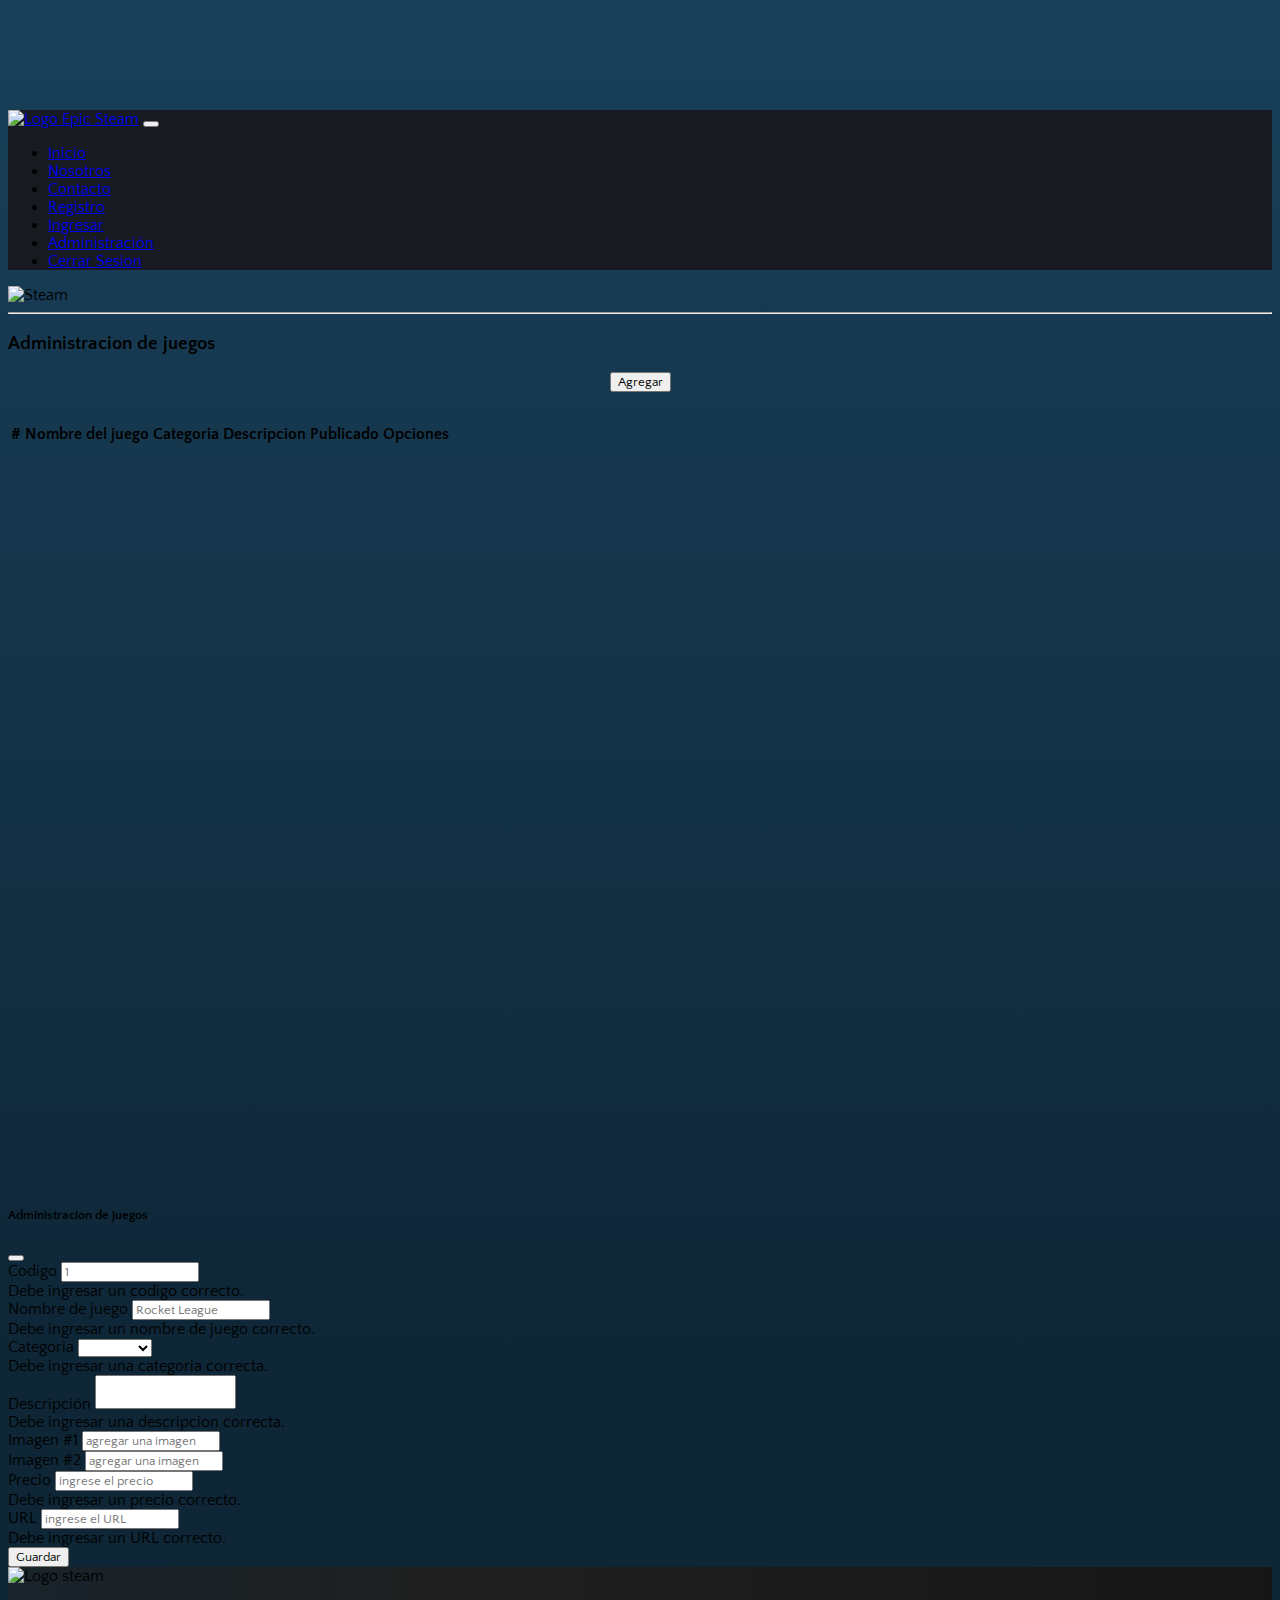
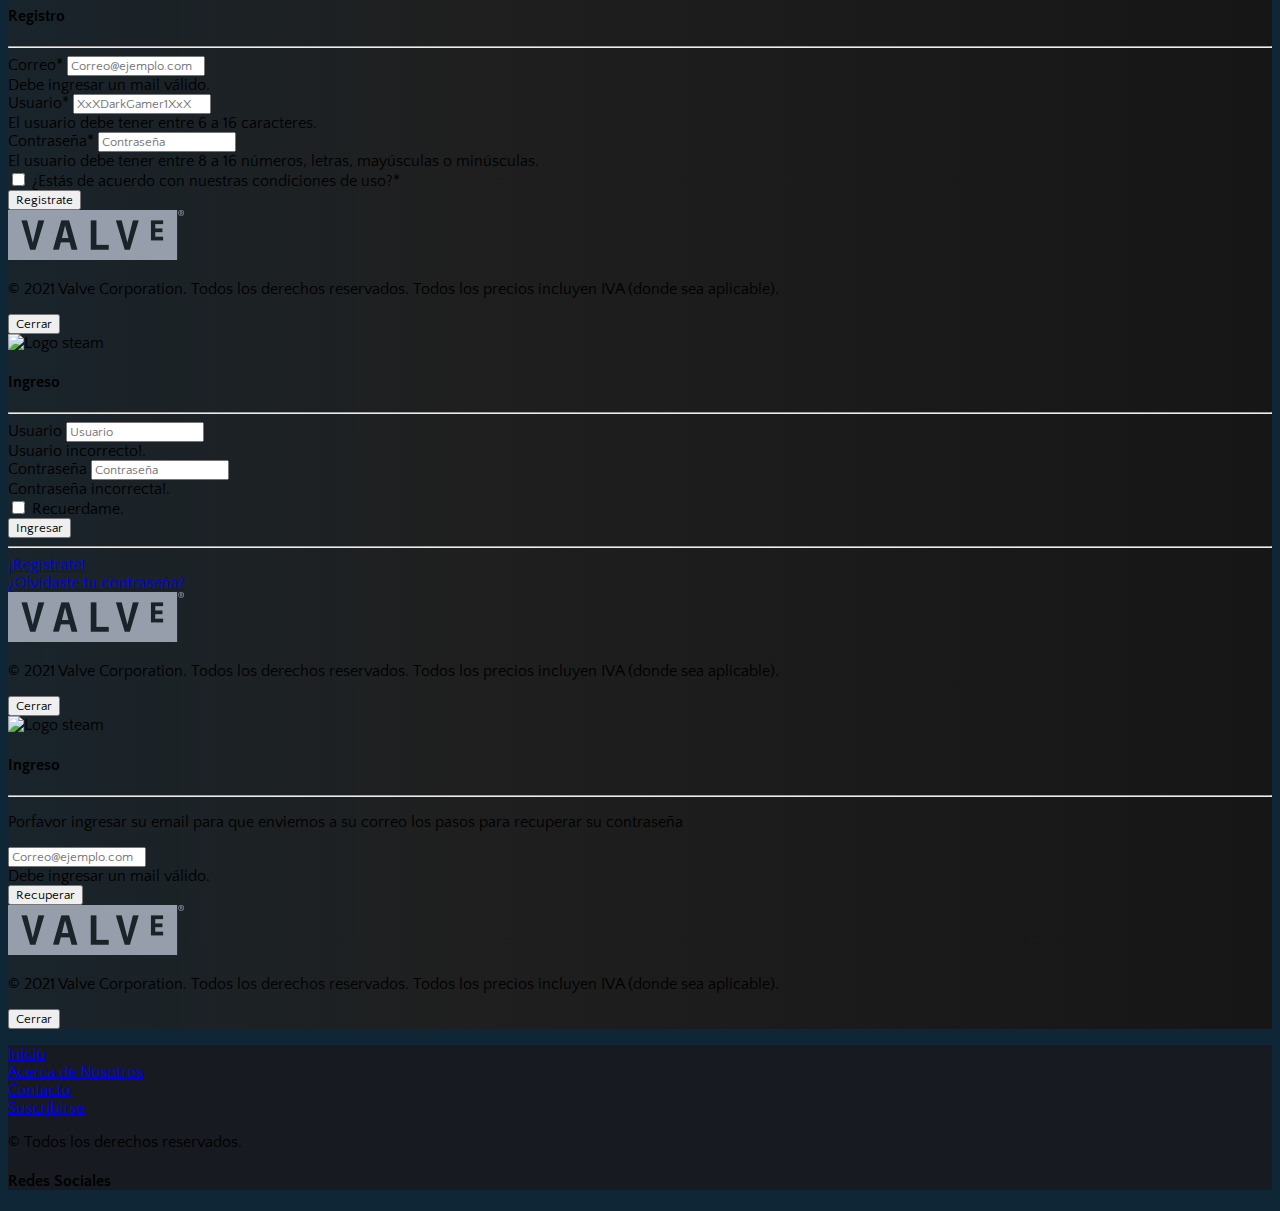
==== commit f73e1574: "se arreglan bugs y se fixeo el codigo" ====
--- a/admin.html
+++ b/admin.html
@@ -42,18 +42,23 @@
                             </a>
                         </li>
                         <li class="nav-item mx-2">
-                            <a class="nav-link" href="#modalRegistro" class="btn btn-light my-2" data-bs-toggle="modal" data-bs-target="#registromodal"><i class="far fa-bell fa-x"></i>
+                            <a class="nav-link" id="modalRegistro" href="#modalRegistro" class="btn btn-light my-2" data-bs-toggle="modal" data-bs-target="#registromodal"><i class="far fa-bell fa-x"></i>
                                 <div>Registro</div>
                             </a>
                         </li>
                         <li class="nav-item mx-2">
-                            <a class="nav-link" href="#modalIngresar" data-bs-toggle="modal" data-bs-target="#loginmodal"><i class="fas fa-sign-in-alt fa-x"></i>
+                            <a class="nav-link" id="modalIngresar" href="#modalIngresar" data-bs-toggle="modal" data-bs-target="#loginmodal"><i class="fas fa-sign-in-alt fa-x"></i>
                                 <div>Ingresar</div>
                             </a>
                         </li>
-                        <li class="nav-item mx-2 d-none">
-                            <a class="nav-link active" href="admin.html"><i class="fas fa-user-shield fa-x"></i>
+                        <li class="nav-item mx-2">
+                            <a class="nav-link active d-none" href="admin.html" id="adminNavbar"><i class="fas fa-user-shield fa-x"></i>
                                 <div>Administración</div>
+                            </a>
+                        </li>
+                        <li class="nav-item mx-2">
+                            <a class="nav-link d-none" href="index.html" onclick="cerrarSesion()" id="cerrarSesion"><i class="fas fa-times fa-x"></i>
+                                <div>Cerrar Sesion</div>
                             </a>
                         </li>
                     </ul>
@@ -240,17 +245,25 @@
                     <div class="modal-body text-light">
                         <form class="px-4 py-3">
                             <div class="mb-3">
-                                <label class="form-label">Usuario</label>
-                                <input type="text" class="form-control" id="user1" placeholder="Usuario" onblur="validarUsuario (this)" required>
+                                <label  class="form-label">Usuario</label>
+                                <input type="text" class="form-control" id="user" placeholder="Usuario" onblur="validarUsuario (this)" required>
                                 <div class="invalid-feedback">
                                     Usuario incorrecto!.
                                 </div>
                             </div>
                             <div class="mb-3">
-                                <label class="form-label">Contraseña</label>
-                                <input type="password" class="form-control" id="password1" placeholder="Contraseña " onblur="validarContraseña(this)" required>
+                                <label  class="form-label">Contraseña</label>
+                                <input type="password" class="form-control" id="password" placeholder="Contraseña " onblur="validarContraseña(this)" required>
                                 <div class="invalid-feedback">
                                     Contraseña incorrecta!.
+                                </div>
+                            </div>
+                            <div class="mb-3">
+                                <div class="form-check">
+                                    <input type="checkbox" class="form-check-input" id="...">
+                                    <label class="form-check-label" for="dropdownCheck">
+                                                    Recuerdame.
+                                                    </label>
                                 </div>
                             </div>
                             <button type="submit" class="btn btn-success" id="btnAdmin">Ingresar</button>
@@ -318,10 +331,10 @@
         <section class="row align-items-center text-center">
             <article class="col-sm-12 col-md-4">
                 <ul class="lista">
-                    <li><a href="index.html" class="text-light">Inicio</a></li>
-                    <li><a href="nosotros.html" class="text-light">Acerca de Nosotros</a></li>
-                    <li><a href="contacto.html" class="text-light">Contacto</a></li>
-                    <li><a href="#modalRegistro" data-bs-toggle="modal" data-bs-target="#loginmodal" class="text-light">Registrarse</a></li>
+                    <li><a href="#" class="text-light">Inicio</a></li>
+                    <li><a href="#" class="text-light">Acerca de Nosotros</a></li>
+                    <li><a href="#" class="text-light">Contacto</a></li>
+                    <li><a href="#" class="text-light">Suscribirse</a></li>
                 </ul>
             </article>
             <article class="col-sm-12 col-md-4 align-items-center text-light">
@@ -345,6 +358,8 @@
     <script src="https://cdn.jsdelivr.net/npm/bootstrap@5.0.0-beta2/dist/js/bootstrap.bundle.min.js" integrity="sha384-b5kHyXgcpbZJO/tY9Ul7kGkf1S0CWuKcCD38l8YkeH8z8QjE0GmW1gYU5S9FOnJ0" crossorigin="anonymous"></script>
     <script type="module" src="js/admin.js"></script>
     <script src="js/contacto.js"></script>
+    <script src="login.js"></script>
+    <script src="js/verificador.js"></script>
 </body>
 
 </html>--- a/css/style.css
+++ b/css/style.css
@@ -3,14 +3,14 @@
     font-family: 'Quattrocento Sans', sans-serif;
 }
 
-.fondo{
+.fondo {
     background-image: url("/img/City17.webp");
     background-repeat: no-repeat;
     background-position: center;
     background-size: cover;
 }
 
-main{
+main {
     min-height: 100vh;
 }
 
@@ -33,16 +33,15 @@
     background: #171a21;
 }
 
-textarea{
+textarea {
     resize: none;
 }
 
-#particles-js
-{
-	height: 100%;
-	position: absolute;
-	top: 0;
-	width: 100vw;
+#particles-js {
+    height: 100%;
+    position: absolute;
+    top: 0;
+    width: 100vw;
     z-index: -1;
 }
 
@@ -150,19 +149,16 @@
     background: linear-gradient(90deg, rgba(34, 34, 34, 0.5410539215686274) 0%, rgba(31, 31, 31, 1) 35%, rgba(22, 22, 22, 1) 100%);
 }
 
-.persona
-{
+.persona {
     margin: 40px;
 }
 
-.persona:nth-child(odd)
-{
+.persona:nth-child(odd) {
     background-color: #00DBDE;
     background-image: linear-gradient(90deg, #00DBDE 0%, #171a21 73%);
 }
 
-.persona:nth-child(even)
-{
+.persona:nth-child(even) {
     background-color: #171a21;
     background-image: linear-gradient(90deg, #171a21 28%, #00DBDE 73%);
 }
@@ -186,10 +182,6 @@
     background: linear-gradient(90deg, rgba(0, 0, 0, 0.6951914554884453) 0%, rgba(0, 0, 0, 0.8436508392419468) 76%);
 }
 
-.gordon {
-    position: relative;
-}
-
 @media (max-width: 1400px) and (min-width: 1200px) {
     .plataformaCompra {
         margin-left: 65%;
@@ -205,16 +197,14 @@
     }
 }
 
-@media screen and (max-width: 1024px){
-    .persona:nth-child(even){
+@media screen and (max-width: 1024px) {
+    .persona:nth-child(even) {
         background-image: linear-gradient(to bottom, #171a21 28%, #00DBDE 73%);
-    }   
-    
-    .persona:nth-child(odd){
+    }
+    .persona:nth-child(odd) {
         background-image: linear-gradient(to top, #00DBDE 0%, #171a21 73%);
-    }   
-    
-    .persona img{
+    }
+    .persona img {
         object-fit: cover;
     }
 }
@@ -258,12 +248,13 @@
     }
 }
 
-.buttonCheckbox{
+.buttonCheckbox {
     transform: scale(2.0);
     margin-left: 30px;
     margin-top: 10px;
 }
-.buttonCheckboxModal{
+
+.buttonCheckboxModal {
     transform: scale(1.5);
 }
 
@@ -322,16 +313,14 @@
 
 /* Contenedor del carusel , imagenes */
 
-.categoria-carusel .contenedor-carusel,
-.categoria-carusel .contenedor-carusel1{
+.categoria-carusel .contenedor-carusel{
     width: 100%;
     padding: 20px 0px;
     overflow: hidden;
     scroll-behavior: smooth;
 }
 
-.categoria-carusel .contenedor-carusel .carusel,
-.categoria-carusel .contenedor-carusel1 .carusel{
+.categoria-carusel .contenedor-carusel .carusel{
     display: flex;
     flex-wrap: nowrap;
 }
@@ -357,19 +346,3 @@
     width: 100%; 
     vertical-align: top;
 }
-
-.categoria-carusel .contenedor-carusel1 .carusel .game1{
-    min-width: 25%; 
-    transition: .3s ease all; 
-    box-shadow: 5px 5px 10px rgba(0,0,0,.3);
-}
-
-.categoria-carusel .contenedor-carusel1 .carusel .game1 .hover {
-    transform: scale(1.2);
-    transform-origin: center;
-}
-
-.categoria-carusel .contenedor-carusel1 .carusel .game1 img {
-    width: 100%; 
-    vertical-align: top;
-}
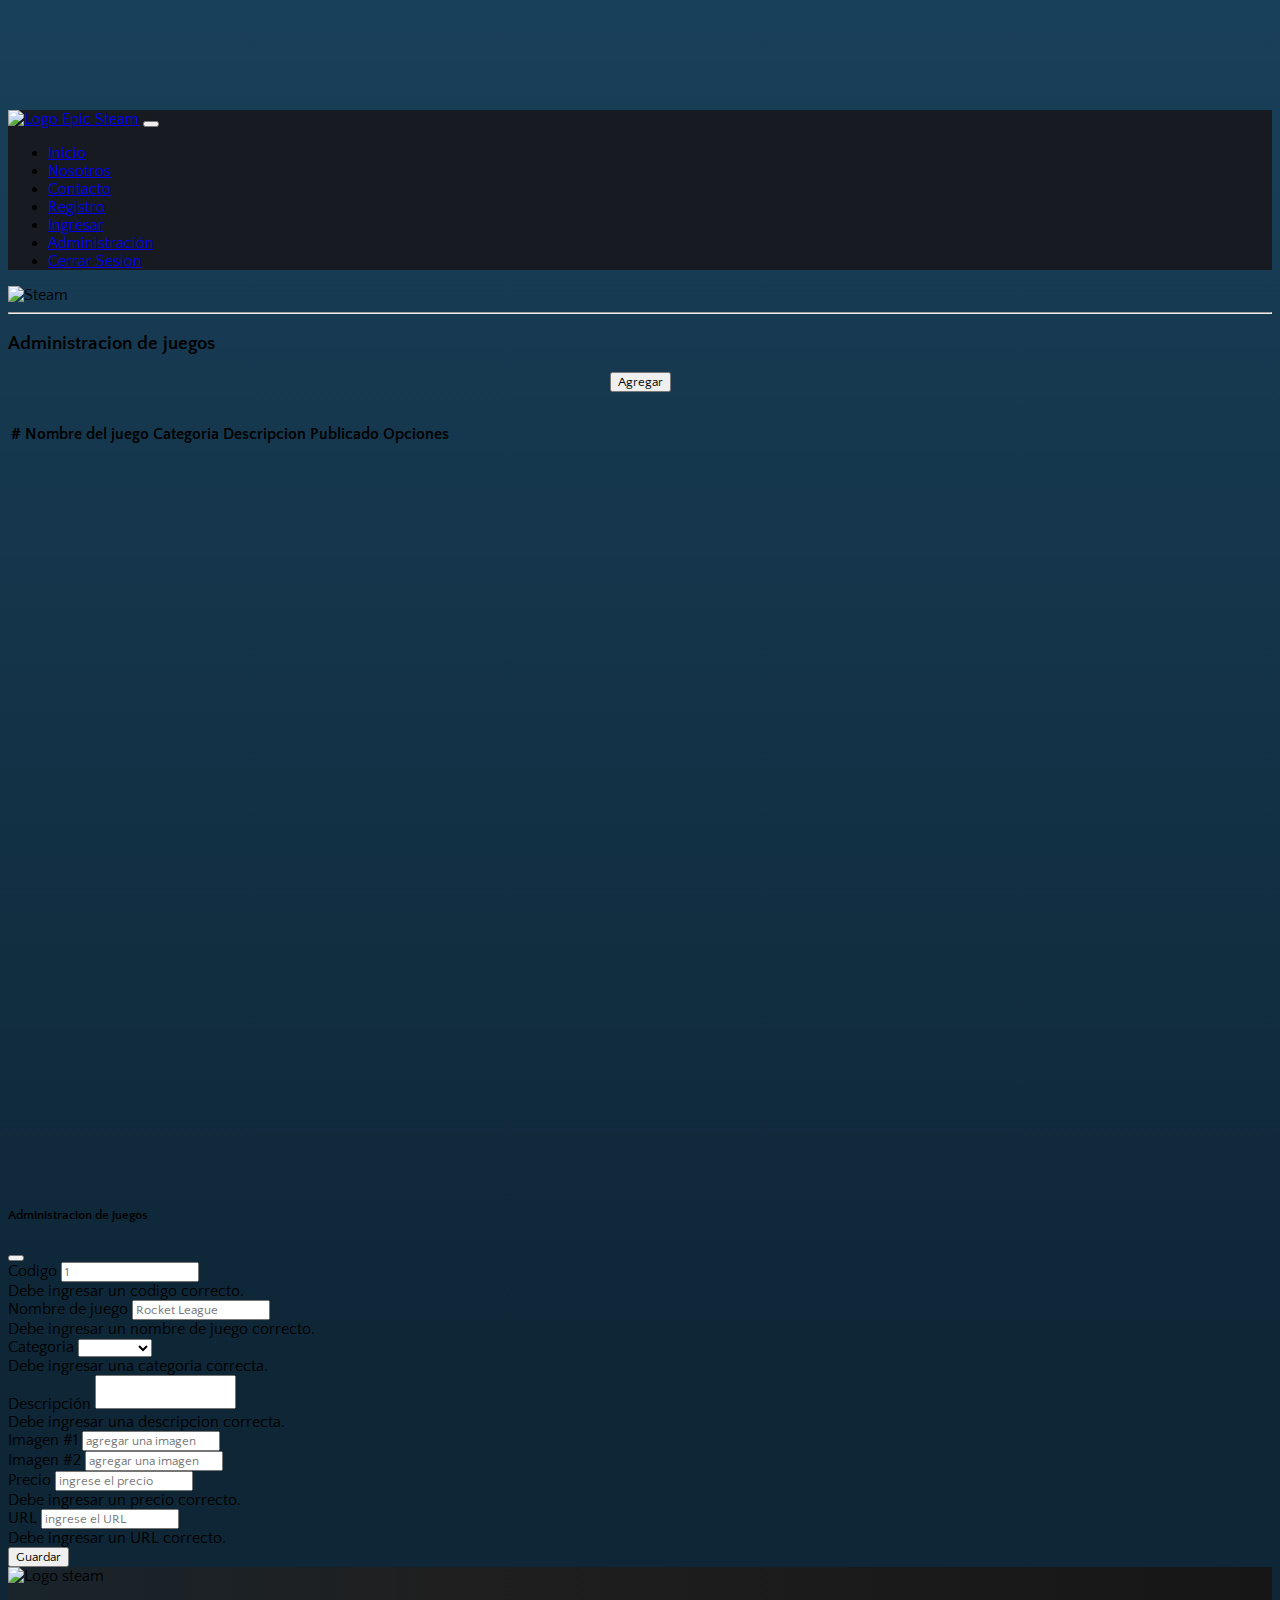
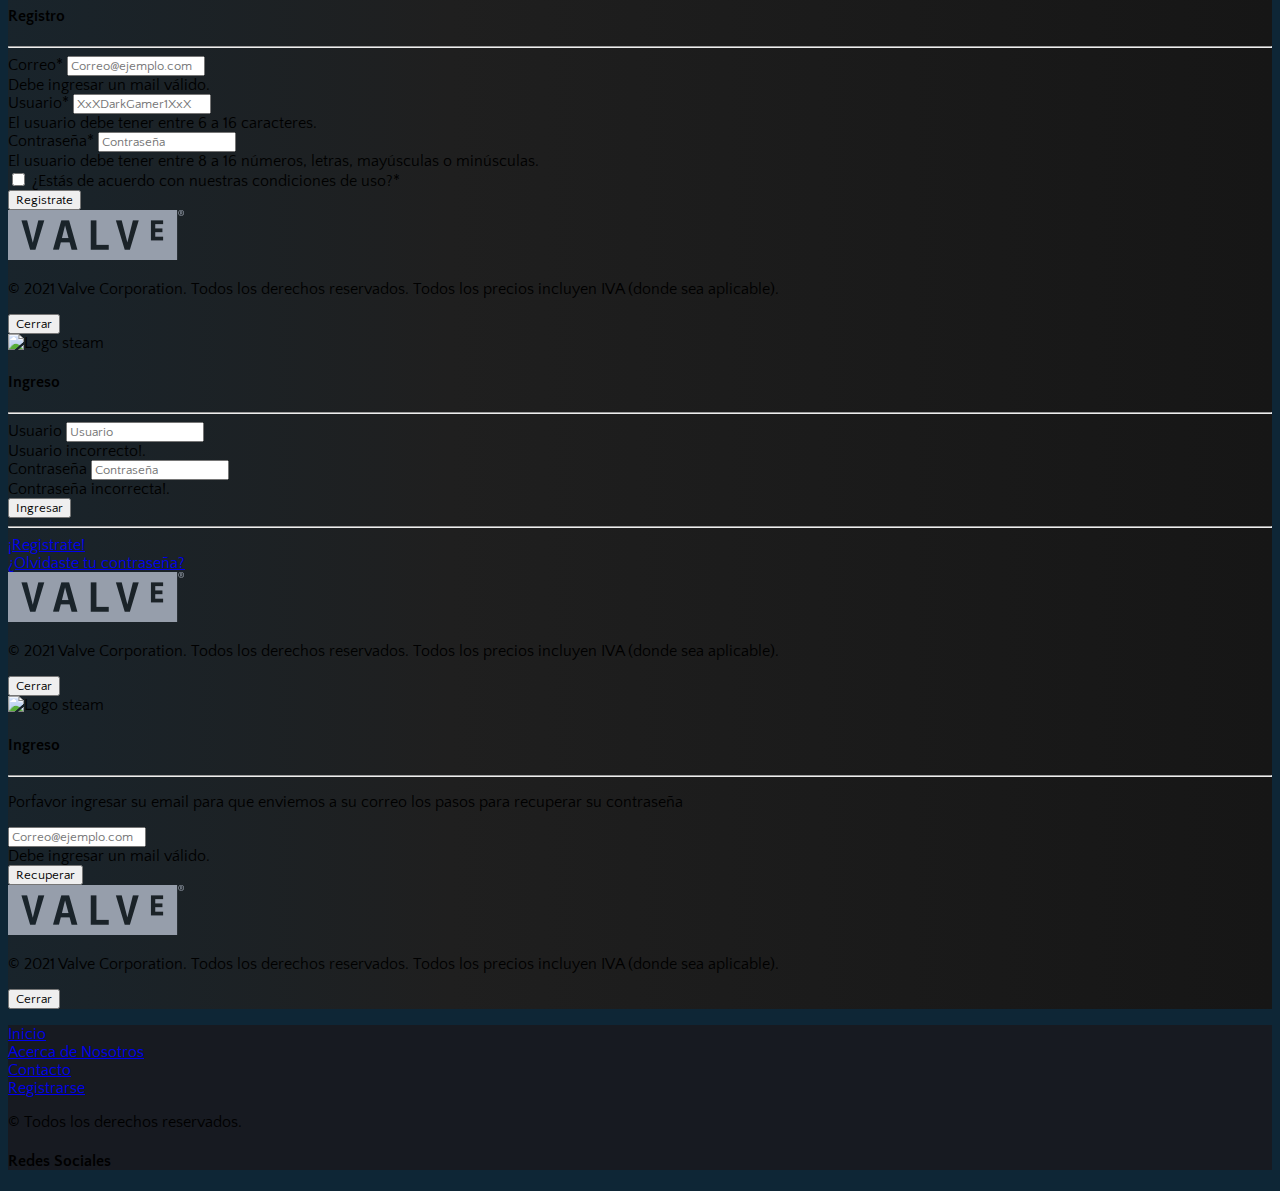
==== commit ea9b78a1: "Merge branch 'dev' of https://github.com/Claudamichici/steamrc into dev" ====
--- a/admin.html
+++ b/admin.html
@@ -258,14 +258,6 @@
                                     Contraseña incorrecta!.
                                 </div>
                             </div>
-                            <div class="mb-3">
-                                <div class="form-check">
-                                    <input type="checkbox" class="form-check-input" id="...">
-                                    <label class="form-check-label" for="dropdownCheck">
-                                                    Recuerdame.
-                                                    </label>
-                                </div>
-                            </div>
                             <button type="submit" class="btn btn-success" id="btnAdmin">Ingresar</button>
                         </form>
                         <hr class="hrs">
@@ -331,10 +323,10 @@
         <section class="row align-items-center text-center">
             <article class="col-sm-12 col-md-4">
                 <ul class="lista">
-                    <li><a href="#" class="text-light">Inicio</a></li>
-                    <li><a href="#" class="text-light">Acerca de Nosotros</a></li>
-                    <li><a href="#" class="text-light">Contacto</a></li>
-                    <li><a href="#" class="text-light">Suscribirse</a></li>
+                    <li><a href="index.html" class="text-light">Inicio</a></li>
+                    <li><a href="nosotros.html" class="text-light">Acerca de Nosotros</a></li>
+                    <li><a href="contacto.html" class="text-light">Contacto</a></li>
+                    <li><a href="#modalRegistro" data-bs-toggle="modal" data-bs-target="#loginmodal" class="text-light">Registrarse</a></li>
                 </ul>
             </article>
             <article class="col-sm-12 col-md-4 align-items-center text-light">
--- a/css/style.css
+++ b/css/style.css
@@ -223,6 +223,9 @@
     .intro {
         height: 800px;
     }
+    .game{
+        min-width: 34% !important ;
+    }
 }
 
 @media (max-width: 769px) {
@@ -239,12 +242,18 @@
     .intro {
         height: 620px;
     }
+    .game{
+        min-width: 50% !important ;
+    }
 }
 
 @media (max-width: 520px) {
     .plataformaCompra {
         margin-left: 5%;
         font-size: 70%;
+    }
+    .game{
+        min-width: 100% !important ;
     }
 }
 
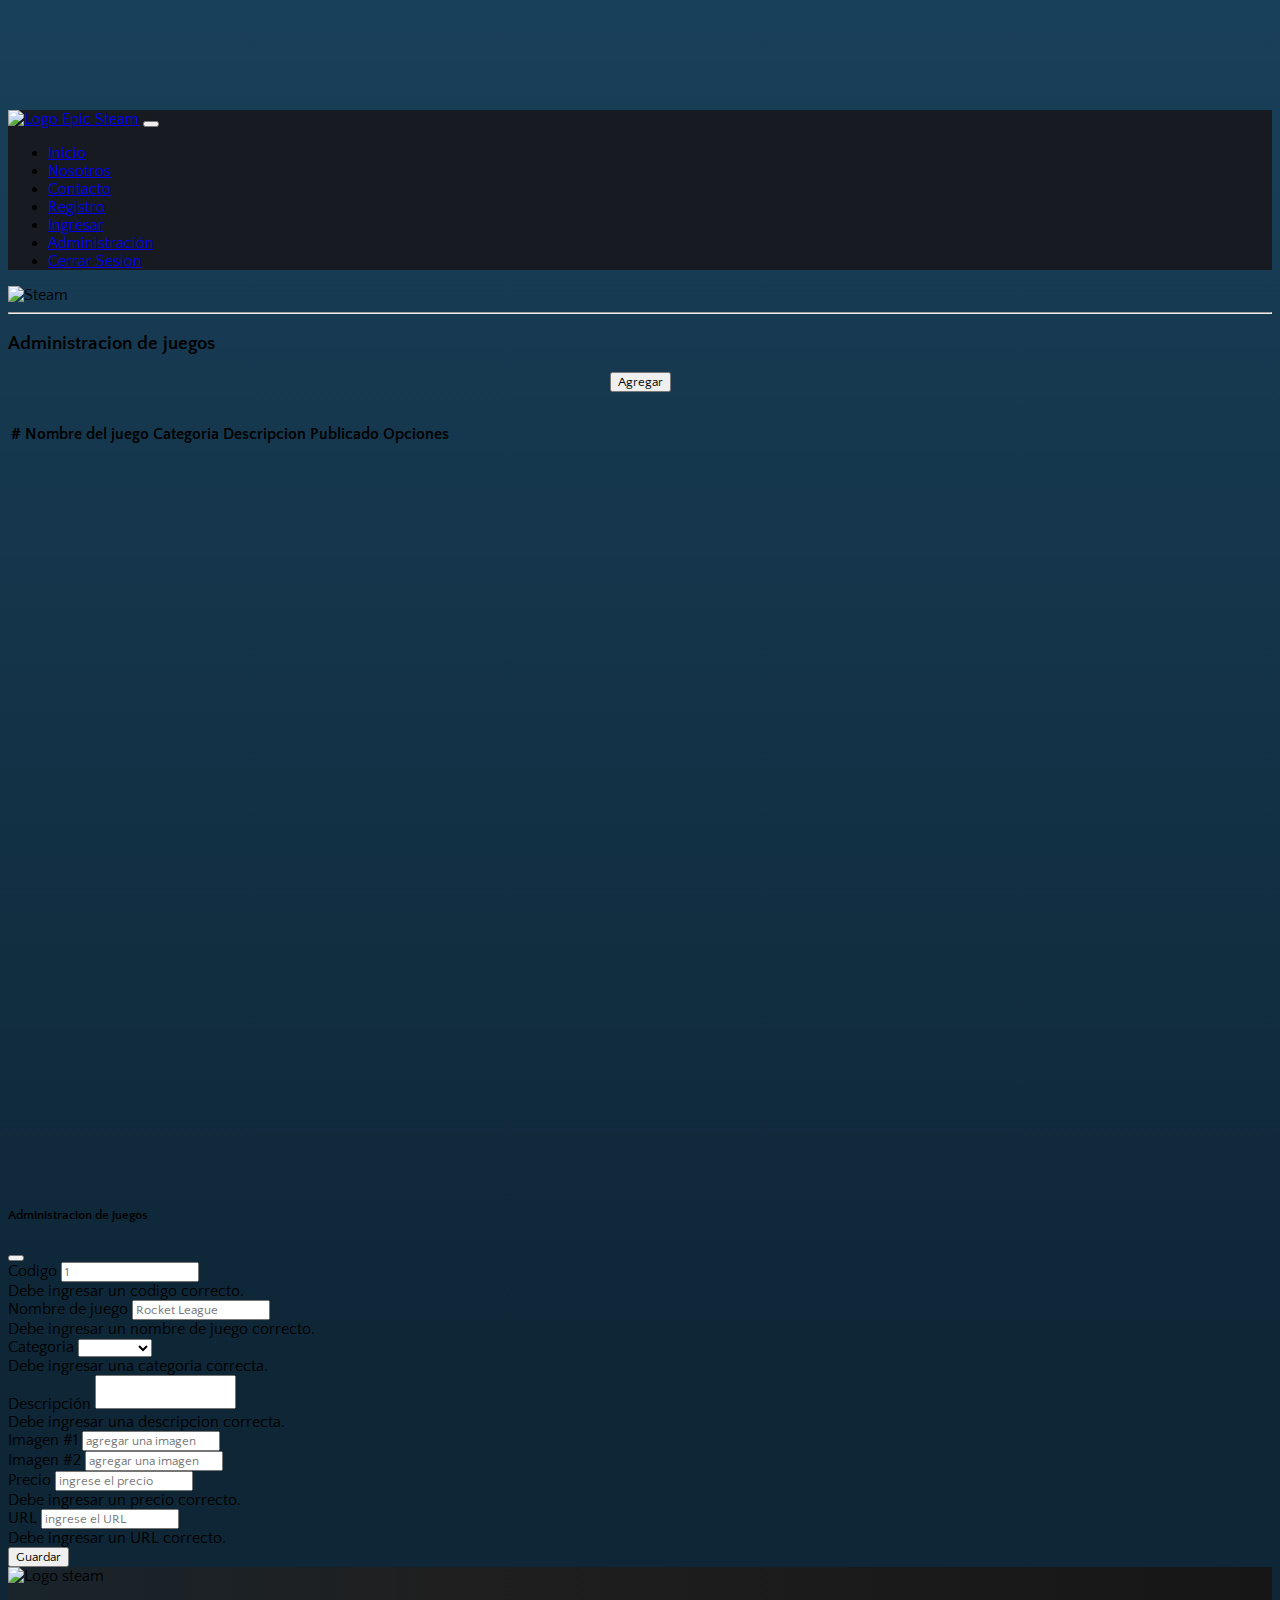
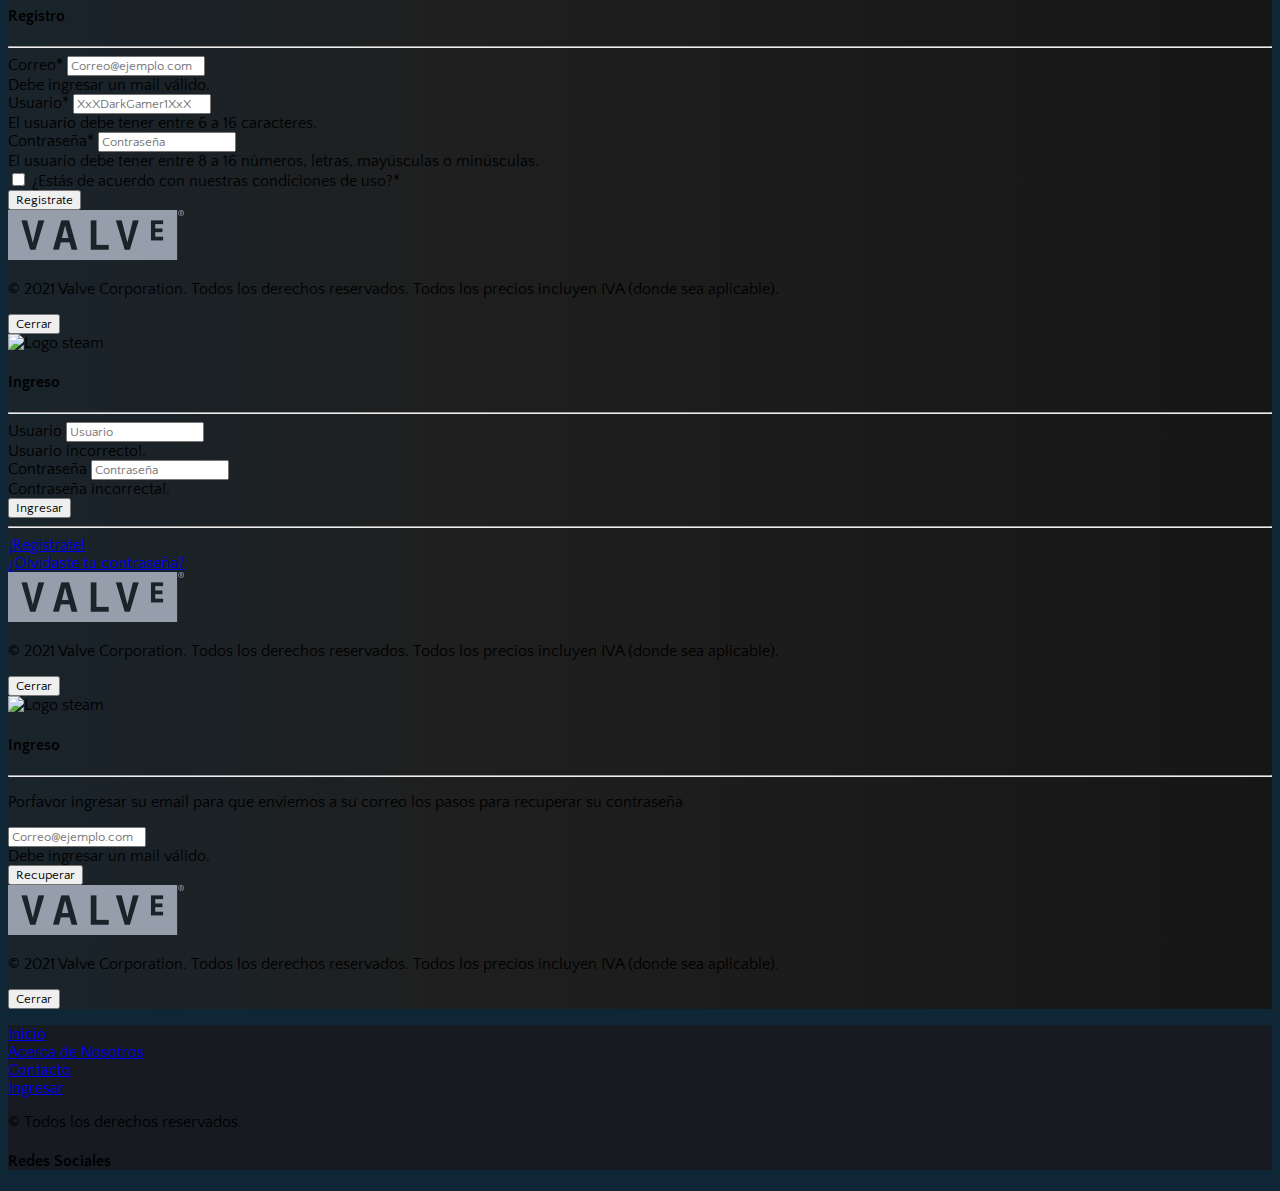
==== commit 05239387: "fix merge conflict" ====
--- a/admin.html
+++ b/admin.html
@@ -326,14 +326,14 @@
                     <li><a href="index.html" class="text-light">Inicio</a></li>
                     <li><a href="nosotros.html" class="text-light">Acerca de Nosotros</a></li>
                     <li><a href="contacto.html" class="text-light">Contacto</a></li>
-                    <li><a href="#modalRegistro" data-bs-toggle="modal" data-bs-target="#loginmodal" class="text-light">Registrarse</a></li>
+                    <li><a href="#" data-bs-toggle="modal" data-bs-target="#loginmodal" class="text-light">Ingresar</a></li>
                 </ul>
             </article>
             <article class="col-sm-12 col-md-4 align-items-center text-light">
                 <p>&copy; Todos los derechos reservados.</p>
             </article>
             <article class="col-sm-12 col-md-4 pt-2">
-                <h4 class="lead text-light">Redes Sociales</h4>
+                <h4 class="lead text-light" onclick="cargarInfo()">Redes Sociales</h4>
                 <div class="row">
                     <div class="col-sm-12">
                         <a href="#" class="text-light"><i class="fab fa-facebook-square fa-2x m-2"></i></a>
--- a/css/style.css
+++ b/css/style.css
@@ -53,6 +53,10 @@
 
 .bg-destacado {
     background-color: #0a141d;
+}
+
+.bg-search{
+    background-color: rgba(31, 39, 51, 0.5);
 }
 
 .bo-destacado {
@@ -182,81 +186,6 @@
     background: linear-gradient(90deg, rgba(0, 0, 0, 0.6951914554884453) 0%, rgba(0, 0, 0, 0.8436508392419468) 76%);
 }
 
-@media (max-width: 1400px) and (min-width: 1200px) {
-    .plataformaCompra {
-        margin-left: 65%;
-    }
-}
-
-@media (max-width: 1200px) and (min-width: 992px) {
-    .plataformaCompra {
-        margin-left: 60%;
-    }
-    .intro {
-        height: 540px;
-    }
-}
-
-@media screen and (max-width: 1024px) {
-    .persona:nth-child(even) {
-        background-image: linear-gradient(to bottom, #171a21 28%, #00DBDE 73%);
-    }
-    .persona:nth-child(odd) {
-        background-image: linear-gradient(to top, #00DBDE 0%, #171a21 73%);
-    }
-    .persona img {
-        object-fit: cover;
-    }
-}
-
-@media (max-width: 992px) {
-    .fuenteDetalleLarge {
-        font-size: 140%;
-    }
-    .plataformaCompra {
-        margin-left: 60%;
-    }
-    .contenedorFlexible {
-        display: flex;
-        flex-direction: column;
-    }
-    .intro {
-        height: 800px;
-    }
-    .game{
-        min-width: 34% !important ;
-    }
-}
-
-@media (max-width: 769px) {
-    .fuenteDetalleLarge {
-        font-size: 110%;
-    }
-    .fuenteDetalleSmall2 {
-        font-size: 70%;
-    }
-    .plataformaCompra {
-        margin-left: 60%;
-        font-size: 70%;
-    }
-    .intro {
-        height: 620px;
-    }
-    .game{
-        min-width: 50% !important ;
-    }
-}
-
-@media (max-width: 520px) {
-    .plataformaCompra {
-        margin-left: 5%;
-        font-size: 70%;
-    }
-    .game{
-        min-width: 100% !important ;
-    }
-}
-
 .buttonCheckbox {
     transform: scale(2.0);
     margin-left: 30px;
@@ -267,16 +196,18 @@
     transform: scale(1.5);
 }
 
+
 /* Controles del carusel */
-.titulo-controles{
+
+.titulo-controles {
     display: flex;
     justify-content: space-between;
     align-items: end;
 }
 
 .titulo-controles .indicadores button,
-.titulo-controles .indicadores1 button{
-    background:white;
+.titulo-controles .indicadores1 button {
+    background: white;
     height: 3px;
     width: 10px;
     cursor: pointer;
@@ -284,15 +215,17 @@
     margin-right: 2px;
 }
 
-.titulo-controles .indicadores button:hover ,
+.titulo-controles .indicadores button:hover,
 .titulo-controles .indicadores button.active,
-.titulo-controles .indicadores1 button:hover ,
-.titulo-controles .indicadores1 button.active{
-    background:green;
-}
+.titulo-controles .indicadores1 button:hover,
+.titulo-controles .indicadores1 button.active {
+    background: green;
+}
+
 
 /* Contenedor principal y flechas del carusel */
-.categoria-carusel{
+
+.categoria-carusel {
     margin-bottom: 30px;
 }
 
@@ -303,9 +236,9 @@
 }
 
 .categoria-carusel .contenedor .flecha-izquierda,
-.categoria-carusel .contenedor .flecha-derecha{
+.categoria-carusel .contenedor .flecha-derecha {
     border: none;
-    background: rgba(0,0,0,0.3);
+    background: rgba(0, 0, 0, 0.3);
     font-size: 45px;
     height: 35%;
     line-height: 40px;
@@ -315,30 +248,32 @@
     transition: .2s ease all;
 }
 
-.categoria-carusel .contenedor .flecha-izquierda:hover ,
+.categoria-carusel .contenedor .flecha-izquierda:hover,
 .categoria-carusel .contenedor .flecha-derecha:hover {
-    background: rgba(0,0,0,0.9);
-}
+    background: rgba(0, 0, 0, 0.9);
+}
+
 
 /* Contenedor del carusel , imagenes */
 
-.categoria-carusel .contenedor-carusel{
+.categoria-carusel .contenedor-carusel {
     width: 100%;
     padding: 20px 0px;
     overflow: hidden;
     scroll-behavior: smooth;
 }
 
-.categoria-carusel .contenedor-carusel .carusel{
+.categoria-carusel .contenedor-carusel .carusel {
     display: flex;
     flex-wrap: nowrap;
 }
 
-.categoria-carusel .contenedor-carusel .carusel .game{
-    min-width: 25%; 
-    transition: .3s ease all; 
-    box-shadow: 5px 5px 10px rgba(0,0,0,.3);
-}
+.categoria-carusel .contenedor-carusel .carusel .game {
+    min-width: 25%;
+    transition: .3s ease all;
+    box-shadow: 5px 5px 10px rgba(0, 0, 0, .3);
+}
+
 
 /* Cambiar con media cuery para que cuando se haga la pagina mas chicas muestre menos img 
 .categoria-carusel .contenedor-carusel .carusel .game{
@@ -352,6 +287,85 @@
 }
 
 .categoria-carusel .contenedor-carusel .carusel .game img {
-    width: 100%; 
+    width: 100%;
     vertical-align: top;
 }
+
+
+/* ====> Por buenas prácticas, la estructura debe dejar a las media queries al final de la hoja <====
+   ====>            Por favor agregar arríba cualquier regla de CSS que se necesite             <==== */
+
+@media (max-width: 1400px) and (min-width: 1200px) {
+    .plataformaCompra {
+        margin-left: 65%;
+    }
+}
+
+@media (max-width: 1200px) and (min-width: 992px) {
+    .plataformaCompra {
+        margin-left: 60%;
+    }
+    .intro {
+        height: 540px;
+    }
+}
+
+@media screen and (max-width: 1024px) {
+    .persona:nth-child(even) {
+        background-image: linear-gradient(to bottom, #171a21 28%, #00DBDE 73%);
+    }
+    .persona:nth-child(odd) {
+        background-image: linear-gradient(to top, #00DBDE 0%, #171a21 73%);
+    }
+    .persona img {
+        object-fit: cover;
+    }
+}
+
+@media (max-width: 992px) {
+    .fuenteDetalleLarge {
+        font-size: 140%;
+    }
+    .plataformaCompra {
+        margin-left: 60%;
+    }
+    .contenedorFlexible {
+        display: flex;
+        flex-direction: column;
+    }
+    .intro {
+        height: 800px;
+    }
+    .game {
+        min-width: 34% !important;
+    }
+}
+
+@media (max-width: 769px) {
+    .fuenteDetalleLarge {
+        font-size: 110%;
+    }
+    .fuenteDetalleSmall2 {
+        font-size: 70%;
+    }
+    .plataformaCompra {
+        margin-left: 60%;
+        font-size: 70%;
+    }
+    .intro {
+        height: 620px;
+    }
+    .game {
+        min-width: 50%!important;
+    }
+}
+
+@media (max-width: 520px) {
+    .plataformaCompra {
+        margin-left: 5%;
+        font-size: 70%;
+    }
+    .game {
+        min-width: 100% !important;
+    }
+}